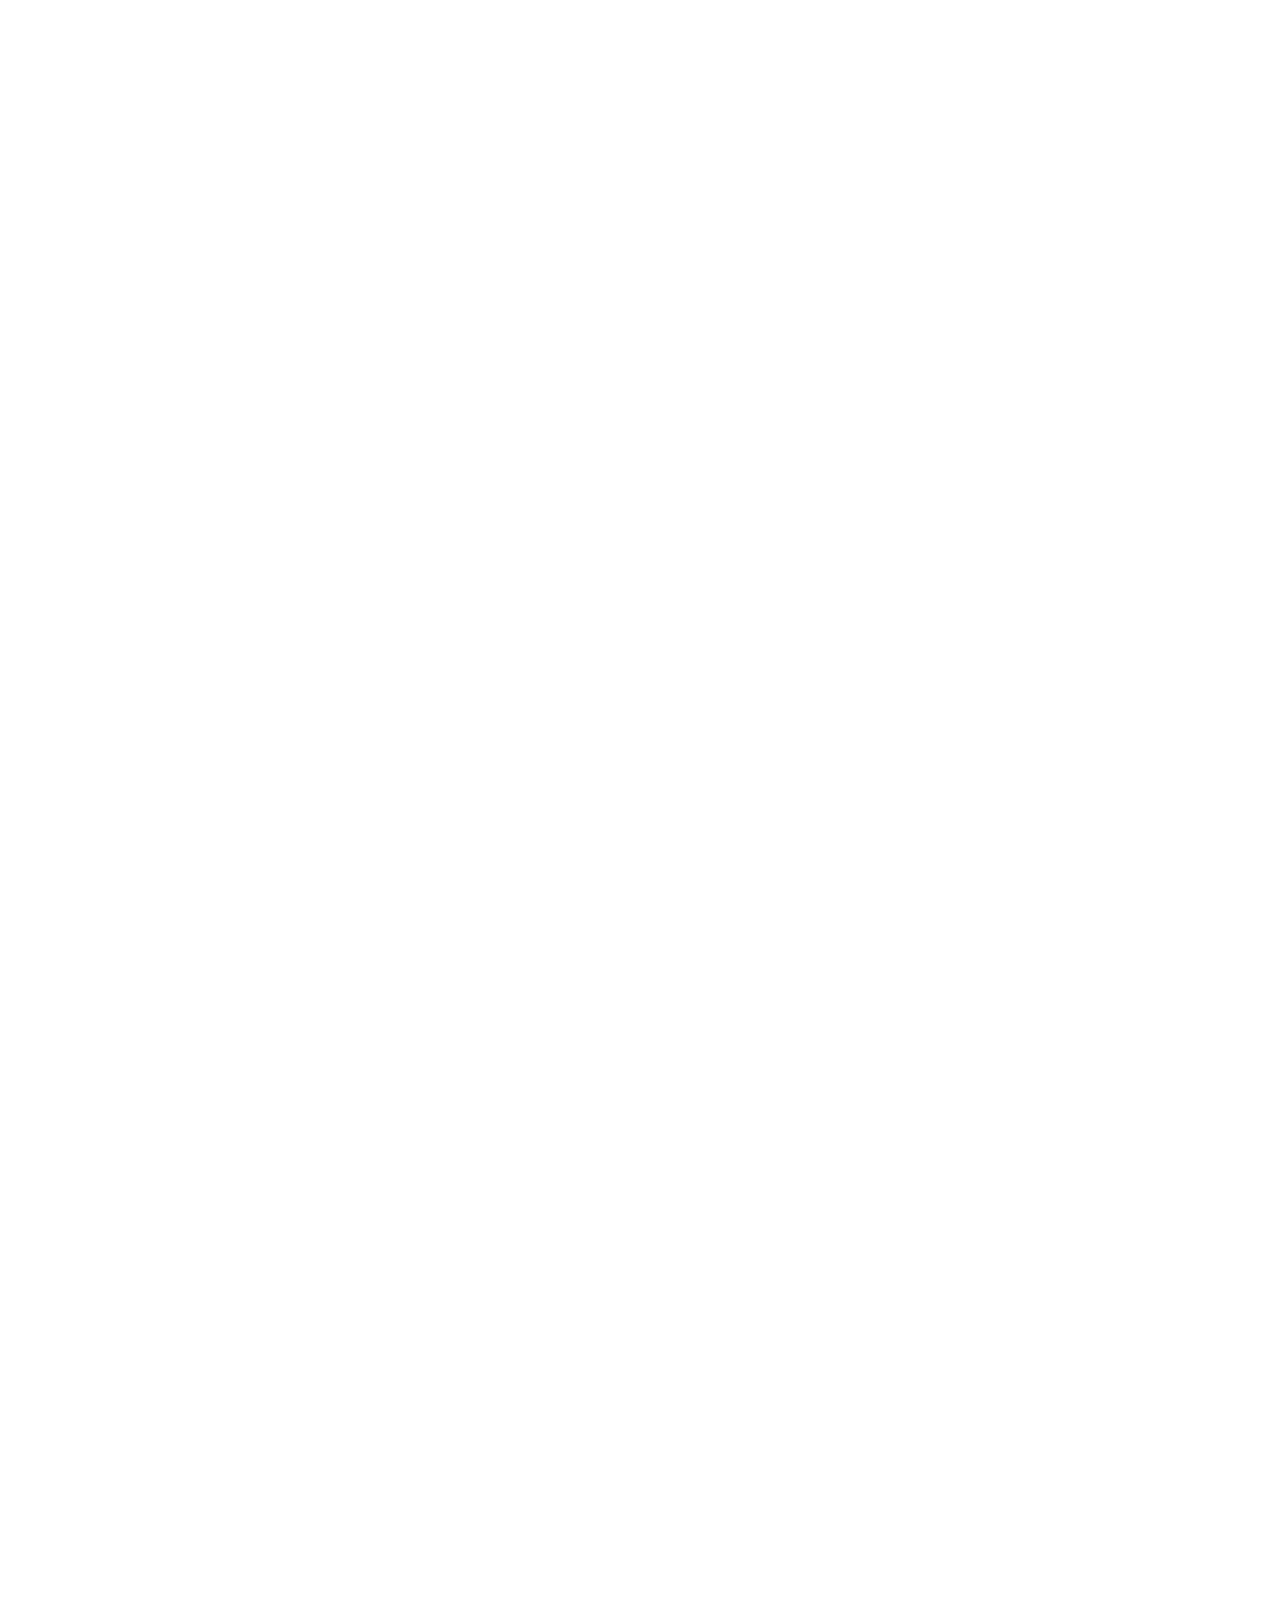
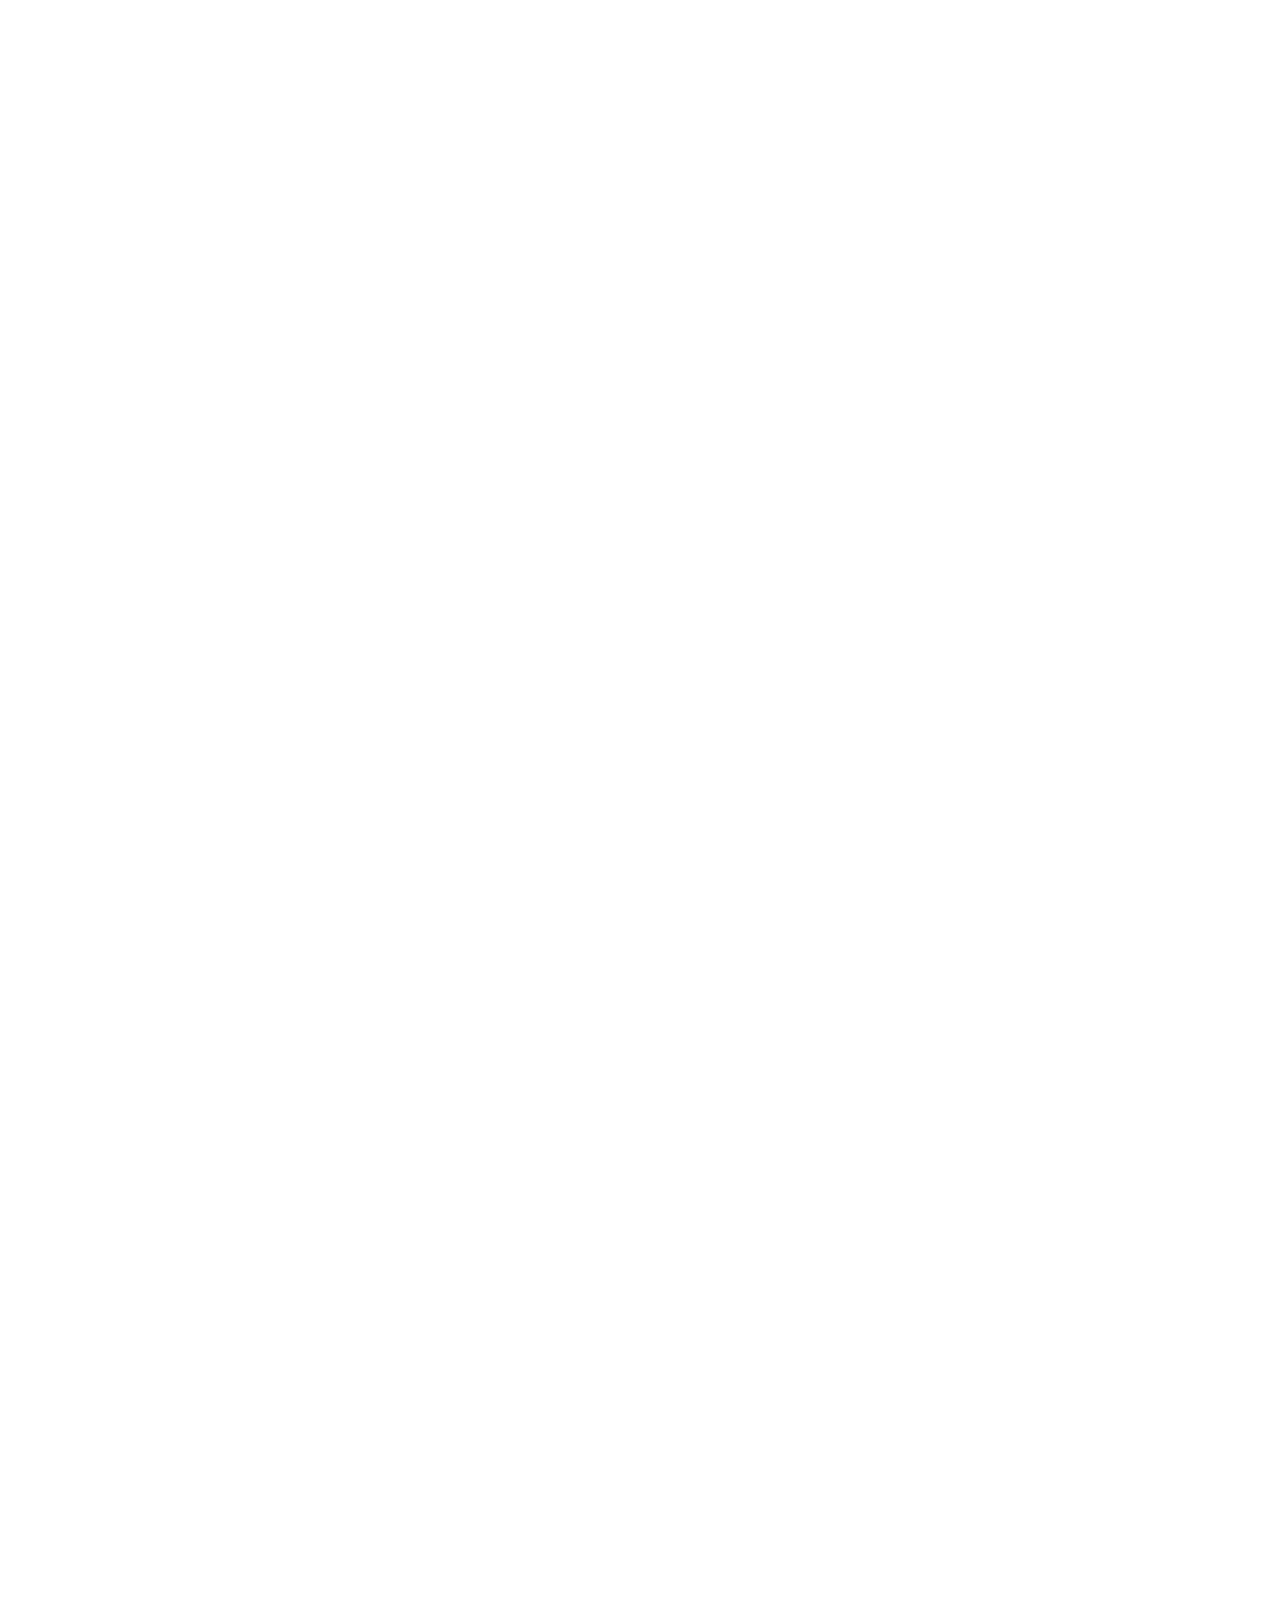
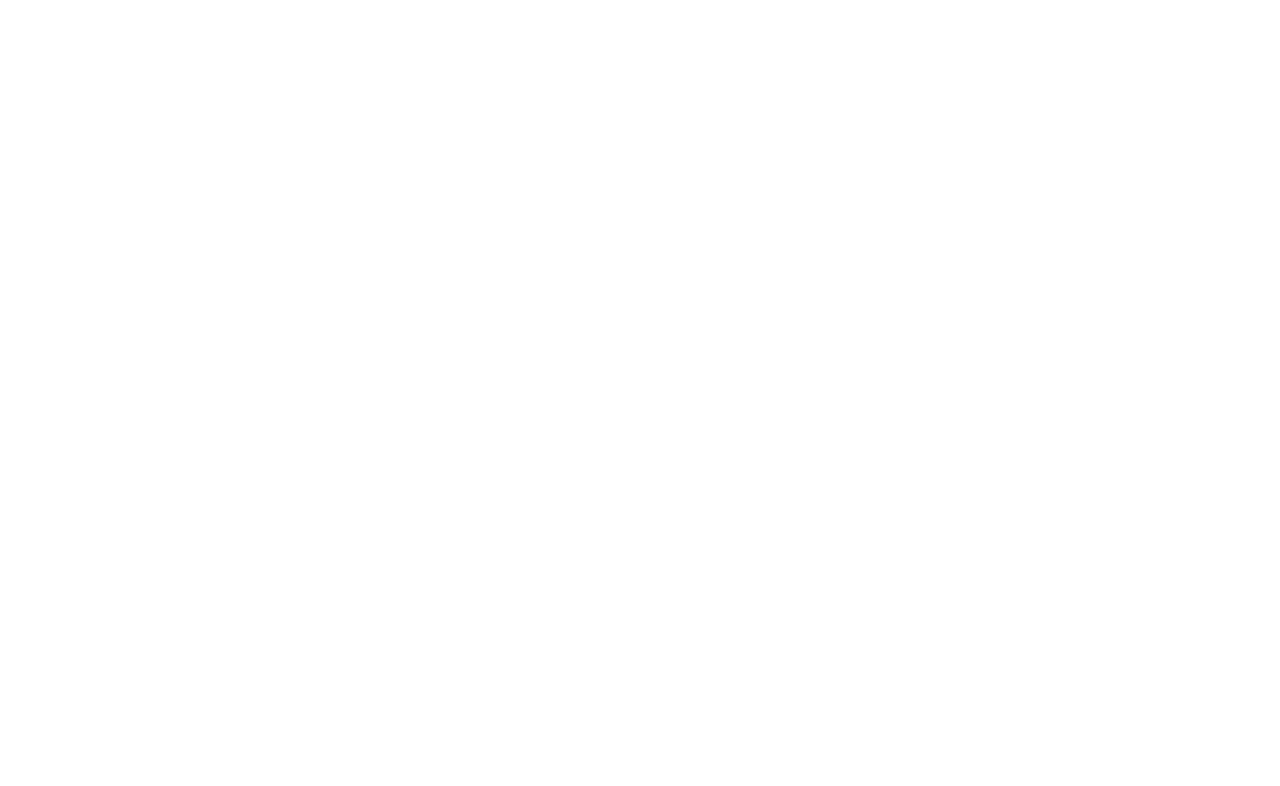
==== home.html @ c3084986 "docs(heroku): add build docs" ====
<!DOCTYPE html>
<html lang="en">
  <head>
    <meta charset="utf-8" />
    <title>Academia Corpo Mais</title>
    <link rel="icon" href="assets/logos/favicon.png" type="image/png" sizes="16x16" />
    <meta name="viewport" content="width=device-width, initial-scale=1" />
    <meta name="description" content="Destiny Multipurpose Landing Page Template" />
    <meta name="keywords" content="Destiny HTML Template, Destiny Landing Page, Landing Page Template" />
    <link href="assets/css/bootstrap.min.css" rel="stylesheet" type="text/css" media="all" />
    <link href="https://fonts.googleapis.com/css?family=Roboto:100,300,400,500" rel="stylesheet" />
    <link href="https://fonts.googleapis.com/css?family=Poppins:400,300,500,700,600" rel="stylesheet" type="text/css" />
    <link rel="stylesheet" href="assets/css/animate.css" />
    <!-- Resource style -->
    <link rel="stylesheet" href="assets/css/owl.carousel.css" />
    <link rel="stylesheet" href="assets/css/owl.theme.css" />
    <link rel="stylesheet" href="assets/css/magnific-popup.css" />
    <link rel="stylesheet" href="assets/css/animsition.min.css" />
    <link rel="stylesheet" href="assets/css/ionicons.min.css" />
    
    <!-- Resource style -->
    <link href="assets/css/style.css" rel="stylesheet" type="text/css" media="all" />
  </head>
  <body>
    <div
      class="wrapper animsition"
      data-animsition-in-class="fade-in"
      data-animsition-in-duration="1000"
      data-animsition-out-class="fade-out"
      data-animsition-out-duration="1000"
    >
      <div class="container">
        <nav class="navbar navbar-default navbar-fixed-top" role="navigation">
          <div class="container">
            <!-- Brand and toggle get grouped for better mobile display -->
            <div class="navbar-header page-scroll">
              <button
                type="button"
                class="navbar-toggle"
                data-toggle="collapse"
                data-target="#bs-example-navbar-collapse-1"
                aria-expanded="false"
              >
                <span class="sr-only">Toggle navigation</span>
                <span class="icon-bar"></span>
                <span class="icon-bar"></span>
                <span class="icon-bar"></span>
              </button>
              <a class="navbar-brand page-scroll" href="#main"
                ><img src="assets/logos/logo.png" height="35" width="35" alt="Mu"
              /></a>
            </div>
            <!-- Collect the nav links, forms, and other content for toggling -->
            <div class="collapse navbar-collapse navbar-right" id="bs-example-navbar-collapse-1">
              <ul class="nav navbar-nav">
                <li><a class="page-scroll" href="#main">Home</a></li>
                <li><a class="page-scroll" href="#services">Serviços</a></li>
                <li><a class="page-scroll" href="#plans">Planos</a></li>
                <li><a class="page-scroll" href="#time">Horários</a></li>
                <li><a class="page-scroll" href="#footer">Contato</a></li>
                <li>
                  <a href="https://www.instagram.com/academiacorpomais/">
                    <img src="assets/logos/logo-instagram.svg" style="width: 20px; height: 20px; cursor: pointer;" />
                  </a>
                </li>
              </ul>
            </div>
          </div>

        </nav>
        
      </div>

      <div class="main" id="main">
        <div class="hero-section app-hero">
          <div class="container">
            <div class="hero-content app-hero-content text-center">
              <div class="col-md-10 col-md-offset-1 nopadding">
                <h1 class="wow fadeInUp" data-wow-delay="0s">Lorem ipsum dolor sit</h1>
                <p class="wow fadeInUp" data-wow-delay="0.2s">
                  Lorem ipsum dolor sit amet, consectetur adipisicing elit. <br class="hidden-xs" />
                  Lorem ipsum dolor sit amet, consectetur adipisicing
                </p>
              </div>
              <div class="col-md-12">
                <div class="hero-image">
                  <img class="img-responsive" src="assets/images/logoAcad.jpg" alt="" />
                </div>
              </div>
            </div>
          </div>
        </div>

        <div class="services-section text-center" id="services">
          <!-- Services section (small) with icons -->
          <div class="container">
            <div class="col-md-8 col-md-offset-2 nopadding">
              <div class="services-content">
                <h1 class="wow fadeInUp" data-wow-delay="0s">
                  Lorem ipsum dolor sit amet consectetur adipisicing elit.
                </h1>
                <p class="wow fadeInUp" data-wow-delay="0.2s">
                  Lorem ipsum, dolor sit amet consectetur adipisicing elit. Sint corrupti in, sapiente eos est, voluptas
                  ea adipisci maiores minima, deserunt repudiandae aliquam doloribus inventore necessitatibus fugiat
                  reprehenderit alias libero magni.
                </p>
              </div>
            </div>
            <div class="col-md-12 text-center">
              <div class="services">
                <div class="col-sm-4 wow fadeInUp" data-wow-delay="0.2s">
                  <div class="services-icon">
                    <img src="assets/logos/icon1.png" height="60" width="60" alt="Service" />
                  </div>
                  <div class="services-description">
                    <h1>Musculação</h1>
                    <p>
                      Lorem ipsum dolor sit amet consectetur adipisicing elit. Odio reprehenderit dolor, sit totam
                      pariatur obcaecati?
                    </p>
                  </div>
                </div>
                <div class="col-sm-4 wow fadeInUp" data-wow-delay="0.2s">
                  <div class="services-icon">
                    <img src="assets/logos/icon1.png" height="60" width="60" alt="Service" />
                  </div>
                  <div class="services-description">
                    <h1>Dança</h1>
                    <p>
                      Lorem ipsum dolor sit amet consectetur adipisicing elit. Odio reprehenderit dolor, sit totam
                      pariatur obcaecati?
                    </p>
                  </div>
                </div>
                <div class="col-sm-4 wow fadeInUp" data-wow-delay="0.2s">
                  <div class="services-icon">
                    <img src="assets/logos/icon1.png" height="60" width="60" alt="Service" />
                  </div>
                  <div class="services-description">
                    <h1>Jump</h1>
                    <p>
                      Lorem ipsum dolor sit amet consectetur adipisicing elit. Odio reprehenderit dolor, sit totam
                      pariatur obcaecati?
                    </p>
                  </div>
                </div>
                <div class="col-sm-4 wow fadeInUp" data-wow-delay="0.2s">
                  <div class="services-icon">
                    <img src="assets/logos/icon1.png" height="60" width="60" alt="Service" />
                  </div>
                  <div class="services-description">
                    <h1>Spinning</h1>
                    <p>
                      Lorem ipsum dolor sit amet consectetur adipisicing elit. Odio reprehenderit dolor, sit totam
                      pariatur obcaecati?
                    </p>
                  </div>
                </div>
                <div class="col-sm-4 wow fadeInUp" data-wow-delay="0.3s">
                  <div class="services-icon">
                    <img class="icon-2" src="assets/logos/icon2.png" height="60" width="60" alt="Service" />
                  </div>
                  <div class="services-description">
                    <h1>GAP</h1>
                    <p>
                      Lorem ipsum dolor sit amet consectetur adipisicing elit. Odio reprehenderit dolor, sit totam
                      pariatur obcaecati?
                    </p>
                  </div>
                </div>
                <div class="col-sm-4 wow fadeInUp" data-wow-delay="0.4s">
                  <div class="services-icon">
                    <img class="icon-3" src="assets/logos/icon3.png" height="60" width="60" alt="Service" />
                  </div>
                  <div class="services-description">
                    <h1>Funcional</h1>
                    <p>
                      Lorem ipsum dolor sit amet consectetur adipisicing elit. Odio reprehenderit dolor, sit totam
                      pariatur obcaecati?
                    </p>
                  </div>
                </div>
              </div>
            </div>
          </div>
        </div>

        <div class="pricing-section no-color text-center" id="plans">
          <div class="container">
            <div class="col-md-12 col-sm-12 nopadding">
              <div class="pricing-intro">
                <h1 class="wow fadeInUp" data-wow-delay="0s">Planos para você.</h1>
                <p class="wow fadeInUp" data-wow-delay="0.2s">
                  <p>Lorem ipsum dolor sit amet consectetur adipisicing elit. Sapiente dolorum maxime tempore </p>
                </p>
              </div>
              <div class="col-sm-4 nopadding">
                <div class="table-left wow fadeInUp" data-wow-delay="0.4s">
                  <div class="icon">
                    <img src="assets/logos/cart2.png" alt="Icon" />
                  </div>
                  <div class="pricing-details">
                    <h2>Plano 1</h2>
                    <span>R$100,00</span>
                    <ul>
                      <li>Descrição do plano</li>
                      <li>Descrição do plano</li>
                      <li>Descrição do plano</li>
                      <li>Descrição do plano</li>
                    </ul>
                  </div>
                </div>
              </div>
              <div class="col-sm-4 nopadding">
                <div class="table-right wow fadeInUp" data-wow-delay="0.6s">
                  <div class="icon">
                    <img src="assets/logos/cart1.png" alt="Icon" />
                  </div>
                  <div class="pricing-details">
                    <h2>Plano 1</h2>
                    <span>R$100,00</span>
                    <ul>
                      <li>Descrição do plano</li>
                      <li>Descrição do plano</li>
                      <li>Descrição do plano</li>
                      <li>Descrição do plano</li>
                    </ul>
                  </div>
                </div>
              </div>
              <div class="col-sm-4 nopadding">
                <div class="table-right wow fadeInUp" data-wow-delay="0.6s">
                  <div class="icon">
                    <img src="assets/logos/cart1.png" alt="Icon" />
                  </div>
                  <div class="pricing-details">
                    <h2>Plano 1</h2>
                    <span>R$100,00</span>
                    <ul>
                      <li>Descrição do plano</li>
                      <li>Descrição do plano</li>
                      <li>Descrição do plano</li>
                      <li>Descrição do plano</li>
                    </ul>
                  </div>
                </div>
              </div>     
            </div>
          </div>
        </div>

        <div class="pricing-section no-color text-center" id="time">
          <div class="container">
            <div class="col-md-12 col-sm-12 nopadding">
              <div class="pricing-intro">
                <h1 class="wow fadeInUp" data-wow-delay="0s">Horário de funcionamento e aulas.</h1>
                <p class="wow fadeInUp" data-wow-delay="0.2s">
                  <p>Lorem ipsum dolor sit amet consectetur adipisicing elit. Sapiente dolorum maxime tempore </p>
                </p>
              </div>
              <div class="col-sm-4 nopadding">
                <div class="table-left wow fadeInUp" data-wow-delay="0.4s">
                  <div class="pricing-details">
                    <h2>Musculação</h2>
                    <h1>Segunda à sexta:</h1>
                    <p>Atendimento das: 6h às 22h</p><br>
                    <h1>Sábados:</h1>
                    <p>Atendimento das: 8h às 12h</p>
                  </div>
                </div>
              </div>
              <div class="col-sm-4 nopadding">
                <div class="table-left wow fadeInUp" data-wow-delay="0.4s">
                  <div class="pricing-details">
                    <h2>Dança</h2>
                    <h1>Segunda à sexta:</h1>
                    <p>Atendimento das: 6h às 22h</p><br>
                    <h1>Sábados:</h1>
                    <p>Atendimento das: 8h às 12h</p>
                  </div>
                </div>
              </div>
              <div class="col-sm-4 nopadding">
                <div class="table-left wow fadeInUp" data-wow-delay="0.4s">
                  <div class="pricing-details">
                    <h2>Jump</h2>
                    <h1>Segunda à sexta:</h1>
                    <p>Atendimento das: 6h às 22h</p><br>
                    <h1>Sábados:</h1>
                    <p>Atendimento das: 8h às 12h</p>
                  </div>
                </div>
              </div> 
              <div class="col-sm-4 nopadding">
                <div class="table-left wow fadeInUp" data-wow-delay="0.4s">
                  <div class="pricing-details">
                    <h2>Spinning</h2>
                    <h1>Segunda à sexta:</h1>
                    <p>Atendimento das: 6h às 22h</p><br>
                    <h1>Sábados:</h1>
                    <p>Atendimento das: 8h às 12h</p><br>
                  </div>
                </div>
              </div>
              <div class="col-sm-4 nopadding">
                <div class="table-left wow fadeInUp" data-wow-delay="0.4s">
                  <div class="pricing-details">
                    <h2>GAP</h2>
                    <h1>Segunda à sexta:</h1>
                    <p>Atendimento das: 6h às 22h</p><br>
                    <h1>Sábados:</h1>
                    <p>Atendimento das: 8h às 12h</p><br>
                  </div>
                </div>
              </div>    
              <div class="col-sm-4 nopadding">
                <div class="table-left wow fadeInUp" data-wow-delay="0.4s">
                  <div class="pricing-details">
                    <h2>Funcional</h2>
                    <h1>Segundas, quartas e sextas:</h1>
                    <p>06:00 à 07:00</p><br>
                    <h1>Terças e quintas:</h1>
                    <p>22:00 à 23:00</p><br>
                  </div>
                </div>
              </div>
            </div>
          </div>
        </div>

        <div class=" d-flex flex-row footer" id="footer">
          <div class="container col-md-12 col-sm-12">
            <div class="col-md-4 text-start" style="padding-left: 80px;" >
              <h1>Contatos:</h1>
              <br>
              <div class="d-flex flex-row">
                <img style="width: 20px; height: 20px;" src="./assets/logos/logo-whatsapp.svg"/>
                <span> (41) 99973-0114</span>
              </div>
              <br>
              <div class="d-flex flex-row">
                <img style="width: 20px; height: 20px;" src="./assets/logos/call-outline.svg"/>
                <span>(41) 3528-0114</span>
              </div>
              <br>
              <div class="d-flex flex-row">
                <img style="width: 20px; height: 20px;" src="./assets/logos/mail-outline.svg"/>
                <span>contato@academiacorpomais.com</span>
              </div>
              
            </div>
            <div class="col-md-4 text-center">
              <a href="#"></a>
              <img class="img-circle" src="assets/logos/logo.png" width="40" height="40" alt="" />

              <div class="footer-text">
                <p>Copyright © 2022 Academia Corpo Mais.</p>
              </div>
            </div>
            <div class="col-md-4 text-center">
              <h1>Endereço:</h1>
              <div class="footer-text">
                <p>Rua Mercúrio, 510, Sítio Cercado - Curitiba - Paraná</p>
              </div>
            </div>
          </div>
        </div>
        <a id="back-top" class="back-to-top page-scroll" href="#main">
          <i class="ion-ios-arrow-thin-up"></i>
        </a>

      </div>
    </div>

    <script type="text/javascript" src="assets/js/jquery-2.1.1.js"></script>
    <script type="text/javascript" src="assets/js/bootstrap.min.js"></script>
    <script type="text/javascript" src="assets/js/plugins.js"></script>
    <script type="text/javascript" src="assets/js/menu.js"></script>
    <script type="text/javascript" src="assets/js/custom.js"></script>
    <script type="text/javascript" src="assets/js/script.js"></script>
  </body>
</html>
---- assets/css/style.css ----
/*--------------
All Contents
--------------*/

/*-----------------
1. Reset.css
2. Helper Classes
3. Main and Hero Section Stylings
4. Services Styling
5. Features Split
6. Feature with BG
7. Feature Big
8. Testimonial Stling
9. Pricing Section
10. Call To Action Subscribe
11. Download Section
12. Back to top
------------------*/

/*----- 1. Reset.css -----*/

/* http://meyerweb.com/eric/tools/css/reset/
   v2.0 | 20110126
   License: none (public domain)
*/

html,
body,
div,
span,
applet,
object,
iframe,
h1,
h2,
h3,
h4,
h5,
h6,
p,
blockquote,
pre,
a,
abbr,
acronym,
address,
big,
cite,
code,
del,
dfn,
em,
img,
ins,
kbd,
q,
s,
samp,
small,
strike,
strong,
sub,
sup,
tt,
var,
b,
u,
i,
center,
dl,
dt,
dd,
ol,
ul,
li,
fieldset,
form,
label,
legend,
table,
caption,
tbody,
tfoot,
thead,
tr,
th,
td,
article,
aside,
canvas,
details,
embed,
figure,
figcaption,
footer,
header,
hgroup,
menu,
nav,
output,
ruby,
section,
summary,
time,
mark,
audio,
video {
  margin: 0;
  padding: 0;
  border: 0;
  font-size: 100%;
  font: inherit;
  vertical-align: baseline;
}
/* HTML5 display-role reset for older browsers */
article,
aside,
details,
figcaption,
figure,
footer,
header,
hgroup,
menu,
nav,
section {
  display: block;
}
body {
  line-height: 1;
}
ol,
ul {
  list-style: none;
}
blockquote,
q {
  quotes: none;
}
blockquote:before,
blockquote:after,
q:before,
q:after {
  content: "";
  content: none;
}
table {
  border-collapse: collapse;
  border-spacing: 0;
}

/* --- Common Styles ---*/

h1 {
  font-family: Poppins;
  font-size: 16px;
}

/*----- Helper Classes -----*/

html * {
  text-rendering: optimizeLegibility !important;
  -webkit-font-smoothing: antialiased;
  -moz-osx-font-smoothing: grayscale;
}

body {
  -webkit-font-smoothing: antialiased;
  -moz-osx-font-smoothing: grayscale;
}

*,
*:after,
*:before {
  -webkit-box-sizing: border-box;
  -moz-box-sizing: border-box;
  box-sizing: border-box;
}
/*
::-webkit-scrollbar {
	display: none;
}
*/

::-moz-selection {
  color: #1106cc;
  background: #ffffff;
}

::selection {
  color: #1106cc;
  background: #ffffff;
}

.nopadding {
  padding: 0;
}

.custom-padding {
  padding-left: 10px;
  padding-right: 10px;
}

.no-margin {
  margin-right: 0;
  margin-left: 0;
}

.sup-title {
  display: inline-block;
  font-size: 1em;
  padding: 4px;
  text-transform: uppercase;
  font-weight: bold;
  color: #ffffff;
  background: #000000;
  margin: 0 0 20px 0;
}

.spacer {
  width: 100%;
  height: 50px;
}

#loading {
  width: 100%;
  height: 100%;
  top: 0px;
  left: 0px;
  position: fixed;
  opacity: 1;
  background-color: #f2f2f2;
  z-index: 9999;
  text-align: center;
}

#loading-image {
  display: inline;
  top: 40%;
  position: relative;
  z-index: 9999;
}

.spacer {
  width: 100%;
  height: 50px;
}

.spacer-big {
  width: 100%;
  height: 100px;
}

.error-message {
  color: #ff3333;
  font-family: Roboto;
  margin-top: 5px;
}

.success-message {
  color: #33cc33;
  font-family: Roboto;
  margin-top: 5px;
}

.btn-fill {
  background: #ffffff;
  color: #5924ec;
  border: 2px solid #5924ec;
  -webkit-transition: 200ms;
  -moz-transition: 200ms;
  -o-transition: 200ms;
  transition: 200ms;
}

.btn-fill:hover,
.btn-fill:focus {
  color: #5924ec;
  background: transparent;
  border: 2px solid #5924ec;
}

/* ------ Navbar Styling Starts ----- */

.navbar {
  font-size: 14px;
  font-family: Poppins;
  font-weight: 500;
  text-transform: uppercase;
  padding-top: 25px;
  letter-spacing: 1px;
  height: 80px;
}

.navbar-default {
  transition: all 0.6s ease;
  border-color: transparent;
  background-color: transparent;
}

.navbar-default .navbar-toggle {
  border-radius: 0px;
  border-color: transparent;
}

.navbar-default .navbar-toggle:hover {
  background-color: transparent;
}

.navbar-default .navbar-toggle:focus {
  background-color: transparent;
}

.navbar-default .navbar-toggle .icon-bar {
  background-color: #111111;
}

.navbar-default .navbar-brand .navbar-toggle .collapsed {
  padding: 4px 6px;
  font-size: 16px;
  color: #111111;
}

.navbar-default .navbar-brand {
  padding: 0 0;
  -webkit-transition: 200ms;
  -moz-transition: 200ms;
  -o-transition: 200ms;
  transition: 200ms;
}

.navbar-default .navbar-brand:hover {
  transition: 1s;
}

.navbar-default .navbar-nav > li > a {
  color: #444444;
  -webkit-transition: all 0.5s;
  -moz-transition: all 0.5;
  transition: all 0.5s;
}

.navbar-default .navbar-nav > li > a:hover {
  color: #000000;
}

.navbar-default .navbar-nav > .active > a {
  background: transparent;
  color: #ffffff;
}

.navbar-default .navbar-nav > .active > a:hover {
  background: transparent;
  color: #ffffff;
}

.navbar-default .navbar-nav > .active > a:focus {
  background: transparent;
  color: #ffffff;
}

.navbar-default .navbar-collapse {
  border-color: transparent;
  background-color: transparent;
}

.navbar-default .navbar-nav .open .dropdown-toggle {
  color: #111111;
}

.navbar-default .nav-white > li > a {
  color: #ffffff;
}

.navbar-default .nav-white > li > a:hover {
  color: #999999;
}

/*---------- Media Queries ---------*/

@media only screen and (max-width: 767px) {
  .navbar {
    padding-top: 5px;
    height: 60px;
  }

  .navbar-default {
    border: 0px;
    background-color: transparent;
  }

  .navbar-default .navbar-collapse {
    text-align: center;
    border-color: transparent;
    background-color: #ffffff;
  }

  .navbar-default .navbar-collapse {
    border: 0;
    border-color: transparent;
  }

  .navbar-default .navbar-nav > li > a {
    color: #222222;
    margin-top: 10px;
  }

  .navbar-default .navbar-nav > li > a:hover {
    color: #222222;
  }
  .navbar-default .navbar-brand {
    color: #ffffff;
    padding: 8px 8px !important;
  }
  .navbar-default .navbar-toggle .icon-bar {
    background-color: #111111;
  }
}

@media only screen and (min-width: 240px) {
  .navbar.past-main {
    transition: all 0.6s ease;
    height: 50px;
    background-color: rgba(255, 255, 255, 0.99);
  }

  .navbar.effect-main:active {
    -webkit-transition: height 0.6s; /* For Safari 3.1 to 6.0 */
    transition: height 0.6s;
    height: 60px;
  }

  .navbar.past-main {
    font-size: 14px;
    padding-top: 5px;
    height: 60px;
    -webkit-box-shadow: 0 1px 5px 0 rgba(96, 96, 96, 0.3);
    -moz-box-shadow: 0 1px 5px 0 rgba(96, 96, 96, 0.3);
    box-shadow: 0 1px 5px 0 rgba(96, 96, 96, 0.3);
    -webkit-transition: height 0.6s; /* For Safari 3.1 to 6.0 */
    transition: height 0.6s;
  }

  .navbar-default.past-main .navbar-brand {
    padding: 8px 0;
  }

  .navbar-default.past-main .navbar-toggle .icon-bar {
    background-color: #111111;
  }

  .navbar-default.past-main .navbar-nav > li > a {
    color: #606060;
    -webkit-transition: color 0.5s;
    transition: color 0.5s;
  }

  .navbar-default.past-main .navbar-nav > li > a:hover {
    color: #111111;
  }

  .navbar-default.past-main .navbar-nav > .active > a {
    background: transparent;
    color: #5924ec;
  }

  .navbar-default.past-main .navbar-nav > .active > a:hover {
    background: transparent;
    color: #222222;
  }

  .navbar-default.past-main .navbar-nav > .active > a:focus {
    background: transparent;
    color: #222222;
  }
}

/* ------ Navbar Styling Ends ----- */

#main {
  height: 100%;
}

/* ----- Hero Section Styling Starts ----- */

.hero-section {
  background-image: linear-gradient(to right, rgba(0, 0, 0, 0.9), rgba(0, 0, 0, 0.1)), url("../images/hero3.jpg");
  background-position: 50% 50%;
  background-repeat: no-repeat;
  background-size: cover;
  height: 100%;
  width: 100%;
  background-position: 50% 60%;
}

.jarallax {
  position: relative;
  background-image: url("../images/hero.jpg");
  background-size: cover;
  background-repeat: no-repeat;
  background-position: 50% 50%;
}

.hero-content {
  width: 100%;
  padding: 200px 0 100px 0;
  overflow: hidden;
}

.hero-content h1 {
  font-family: Poppins;
  font-size: 34px;
  color: #111111;
  font-weight: 600;
  line-height: 1.3;
  letter-spacing: -1px;
  margin-bottom: 20px;
}

.hero-content p {
  font-family: Poppins;
  font-size: 14px;
  color: #111111;
  font-weight: 300;
  line-height: 1.3;
  letter-spacing: 1px;
  margin-bottom: 30px;
}

.btn-action {
  font-family: Roboto;
  background-color: #5924ec;
  border: 2px solid #5924ec;
  border-radius: 0;
  color: #ffffff;
  font-size: 12px;
  font-weight: 400;
  height: 38px;
  letter-spacing: 2px;
  line-height: 3;
  padding: 0 21px;
  text-transform: uppercase;
  outline: none;
  -webkit-transition: 200ms;
  -moz-transition: 200ms;
  -o-transition: 200ms;
  transition: 200ms;
}

.hero-content .btn-action:hover,
.hero-content .btn-action:focus,
.hero-content .btn-action:active,
.hero-content .btn-action:active:focus {
  background: transparent;
  outline: none;
  color: #5924ec;
  border-color: #5924ec;
}

.btn-action:hover,
.btn-action:focus,
.btn-action:active,
.btn-action:active:focus {
  background: transparent;
  outline: none;
  color: #5924ec;
  border-color: #5924ec;
}

.txt-white h1 {
  color: #ffffff;
}

.txt-white p {
  color: #ffffff;
}

.app-hero {
  background: #f3f3f3;
}

.app-hero-content {
  overflow: hidden;
  padding: 150px 0 0 0;
}

.app-hero-content h1 {
  color: #111111;
}

.app-hero-content p {
  color: #111111;
}

.app-hero-content img {
  margin-top: 50px;
}

.app-sub {
  background: linear-gradient(to bottom, rgba(255, 255, 255, 0.6), rgba(255, 255, 200, 0.1)),
    url(../images/feature_bg.jpg) no-repeat center center;
  background-size: cover;
}

.app-sub-inner {
  width: 100%;
  height: 100%;
  padding: 100px 0 100px 0;
  overflow: hidden;
}

.app-sub-content {
  padding: 100px 0 0 0;
}

.app-sub-content h1 {
  font-family: Poppins;
  font-size: 42px;
  font-weight: 700;
  color: #111111;
  line-height: 1.2;
  margin-bottom: 30px;
}

.app-sub-content p {
  font-family: Poppins;
  font-size: 16px;
  font-weight: 100;
  color: #111;
  line-height: 1.4;
  margin-bottom: 30px;
}

.app-sub-content .subscribe-form {
  text-align: left;
}

/* ----- Hero Section Styling Ends ----- */

/* ----- About Section Styling Starts ----- */

.services-section {
  background: #ffffff;
}

.services-content {
  padding-top: 100px;
  padding-bottom: 75px;
}

.services-content h1 {
  font-family: Poppins;
  font-size: 24px;
  color: #111111;
  font-weight: 600;
  letter-spacing: 0;
  line-height: 1.4;
  margin-bottom: 10px;
}

.services-content p {
  font-family: Poppins;
  font-size: 14px;
  color: #444444;
  font-weight: 400;
  letter-spacing: 1px;
  line-height: 1.4;
  margin-top: 0px;
}

.services {
  overflow: hidden;
  padding-top: 50px;
  padding-bottom: 50px;
}

.services .services-icon {
  position: relative;
  width: 80px;
  height: 80px;
  border-radius: 50%;
  border: 2px solid;
  border-color: transparent;
  background: #f6f6f6;
  margin: 0 auto;
  -webkit-transition: 0.5s;
  -moz-transition: 0.5s;
  -o-transition: 0.5s;
  transition: 0.5s;
}

.services .services-icon img {
  position: absolute;
  top: 10%;
  left: 11%;
  font-size: 42px;
}

.services .services-description {
  margin-bottom: 50px;
}

.services .services-description h1 {
  font-family: Poppins;
  font-size: 18px;
  color: #111111;
  font-weight: 600;
  letter-spacing: 0;
  line-height: 1.4;
  margin-top: 20px;
  margin-bottom: 20px;
}

.services .services-description p {
  font-family: Poppins;
  font-size: 13px;
  color: #444444;
  font-weight: 300;
  letter-spacing: 1px;
  line-height: 1.5;
  margin-top: 0;
}

.services .col-sm-4:hover .services-icon {
  border-color: #5924ec;
}

/* ----- Service Section Styling Ends ----- */

/* -----------------------------------------------
----------- Flex Features Styling Starts ---------
-------------------------------------------------*/

.flex-features {
  background: #f3f3f3;
  padding-top: 0;
  padding-bottom: 50px;
}

.flex-split {
  padding-top: 50px;
  padding-bottom: 0;
  background: #f3f3f3;
  display: -webkit-flex;
  display: flex;
  -webkit-flex-direction: column;
  flex-direction: column;
}

.flex-split .f-left {
  flex: 1 0 50%;
  background: #f3f3f3;
  padding: 10px;
}

.flex-split .f-left img {
  margin-top: 30px;
  margin: 0 auto;
}

.flex-split .f-right {
  flex: 1 0 50%;
  background: #f3f3f3;
}

.flex-split .f-right {
  padding: 30px 20px 20px 20px;
}

.flex-split .f-right h2 {
  font-family: Poppins;
  font-size: 28px;
  color: #111111;
  font-weight: 600;
  line-height: 1.2;
}

.flex-split .f-right p {
  font-family: Poppins;
  font-size: 14px;
  color: #111111;
  line-height: 1.4;
  margin: 20px 0 20px 0;
}

.flex-split .f-right ul {
  margin-bottom: 20px;
}

.flex-split .f-right ul i {
  margin-right: 10px;
}

.flex-split .f-right li {
  font-family: Poppins;
  font-size: 14px;
  color: #111111;
  line-height: 2;
}

/* -----------------------------------------------
----------- Flex Features Styling Ends -----------
-------------------------------------------------*/

/* ----- Features Section Styling Starts ----- */

.features-section {
  width: 100%;
  height: 100%;
  display: -webkit-flex;
  display: flex;
  -webkit-flex-direction: column;
  flex-direction: column;
}

.features-section .f-left {
  flex: 1 0 50%;
  background: #f3f3f3;
}

.features-section .f-right {
  flex: 1 0 50%;
  background: url(../images/iphone_hand_1.jpg);
  background-position: 50% 50%;
  background-size: cover;
}

.features-section .f-right img {
  margin-top: 0;
}

.features-section .f-left {
  padding: 30px;
}

.features-section .f-left h2 {
  font-family: Poppins;
  font-size: 28px;
  color: #111111;
  font-weight: 600;
  line-height: 1.3;
  margin-top: 40px;
}

.features-section .f-left p {
  font-family: Poppins;
  font-size: 14px;
  color: #111111;
  font-weight: 300;
  line-height: 1.3;
  letter-spacing: 1px;
  margin-top: 20px;
  margin-bottom: 30px;
}

.features-section .btn-action {
  margin-bottom: 20px;
}

/*----- Features Section Styling Ends ----- */

/* ----- Features Section 2 Styling ----- */

.features-section-2 {
  padding-top: 30px;
  padding-bottom: 30px;
  background: linear-gradient(to right, rgba(255, 255, 255, 0.99), rgba(255, 255, 255, 0)),
    url(../images/feature_bg.jpg) no-repeat center center;
  background-size: cover;
}

.features-section-2 .features-content {
  padding: 0;
}

.features-section-2 .features-content h2 {
  font-family: Poppins;
  font-size: 21px;
  color: #111111;
  font-weight: 600;
  line-height: 1.3;
  letter-spacing: 0;
  margin-top: 20px;
}

.features-section-2 .features-content h4 {
  font-family: Poppins;
  font-size: 18px;
  color: #111111;
  font-weight: 300;
  line-height: 1.3;
  letter-spacing: 1px;
  margin-top: 10px;
  margin-bottom: 50px;
}

.features-section-2 .features-content p {
  font-family: Roboto;
  font-size: 14px;
  color: #111111;
  font-weight: 300;
  line-height: 1.3;
  letter-spacing: 1px;
  margin-top: 10px;
  margin-bottom: 20px;
}

/* ----- Features Section 2 Styling ----- */

/* ----- Features Section Styling Ends ----- */

/* ----- Counter Section Styling Starts -----*/

.counter-section {
  width: 100%;
  padding-top: 100px;
  padding-bottom: 50px;
  background: #ffffff;
}

.counter-section h3 {
  font-family: Poppins;
  font-size: 28px;
  font-weight: 400;
  color: #303030;
}

.counter-icon {
  padding: 15px;
}

.counter-icon i {
  font-size: 42px;
  color: #5924ec;
}

.counter-text {
  margin-top: 10px;
  margin-bottom: 20px;
}

.counter-text h4 {
  font-family: Poppins;
  font-size: 16px;
  font-weight: 400;
  padding: 0.5em;
  color: #111111;
}

/* -------- Counter Section Styling Ends --------- */

/*------ Feature Big Section Styling Starts ------ */

.feature_huge {
  padding-top: 100px;
  padding-bottom: 100px;
  background: #f3f3f3;
}

.feature_huge img {
  margin: 0 auto;
  margin-bottom: 50px;
}

.feature_huge .feature_list {
  margin: 0 auto;
  margin-top: 30px;
}

.feature_huge .feature_list img {
  width: 60px;
  height: 60px;
  margin-bottom: 10px;
}

.feature_huge .feature_list h1 {
  font-family: Poppins;
  font-size: 18px;
  font-weight: 600;
  padding: 0.5em;
  color: #111111;
}

.feature_huge .feature_list p {
  font-family: Poppins;
  font-size: 12px;
  font-weight: 400;
  padding: 0.5em;
  color: #606060;
  letter-spacing: 1px;
  line-height: 1.3;
  margin-bottom: 20px;
}

/*------ Feature Big Section Styling Ends ------ */

/* -------- Testimonials Section Starts --------- */

.testimonial-section {
  background: #ffffff;
  padding-top: 50px;
}

.testimonial-section h1 {
  font-family: Poppins;
  font-size: 34px;
  font-weight: 500;
  color: #111111;
  margin-top: 3em;
}

.testimonial-section .sub {
  font-family: Roboto;
  font-size: 16px;
  font-weight: 300;
  color: #111111;
  line-height: 1.5;
  margin-top: 30px;
  letter-spacing: 1px;
}

.testimonials {
  margin-top: 4em;
  width: 100%;
  margin-bottom: 4em;
}

.testimonials-2 {
  margin-bottom: 5em;
}

.testimonial-single img {
  width: 80px;
  height: 80px;
}

.testimonial-text h3 {
  font-family: Roboto;
  font-size: 16px;
  font-weight: 300;
  letter-spacing: 0;
  line-height: 1.5;
  color: #000000;
}

.testimonial-text .ion {
  display: inline-block;
  margin-top: 20px;
  font-size: 14px;
  color: #ff8000;
}

.testimonial-text p {
  font-family: Poppins;
  font-size: 14px;
  font-weight: 300;
  padding: 20px 10px 20px 10px;
  letter-spacing: 1px;
  line-height: 1.5;
  color: #111111;
}

/* -------- Testimonials Section -------- */

/* ------ Download Section Styling------------ */

.download {
  width: 100%;
  height: 100%;
  background: #f3f3f3;
}

.app-img {
  display: inline-block;
  margin-top: 5em;
}

.app-info {
}

.app-info h3 {
  font-family: Poppins;
  font-size: 34px;
  font-weight: 500;
  color: #404040;
  margin-top: 20px;
}

.app-info h4 {
  font-family: Roboto;
  font-size: 18px;
  font-weight: 300;
  color: #3c4b5d;
  margin-top: 20px;
}

.app-info ul {
  margin-top: 20px;
}

.app-info span {
  font-family: Poppins;
  font-size: 12px;
  font-weight: 400;
  color: #222222;
}

.app-info .ion {
  font-size: 1em;
  color: #ff8000;
}

.download-buttons {
  margin-top: 3em;
  margin-bottom: 5em;
}

.download-buttons img {
  height: 50px;
  width: 160px;
}

/*------ Download Section Styling Ends ------ */

/* ----- Pricing Section Styling Starts ----- */

.pricing-section {
  width: 100%;
  height: 100%;
  padding-top: 100px;
  padding-bottom: 100px;
  background: #f3f3f3;
}

.pricing-intro {
  padding-bottom: 30px;
}

.pricing-intro h1 {
  font-family: Poppins;
  font-size: 28px;
  color: #111111;
  font-weight: 600;
  line-height: 1.4;
}

.pricing-intro p {
  font-family: Roboto;
  font-size: 15px;
  color: #303030;
  font-weight: 300;
  line-height: 1.4;
  letter-spacing: 1px;
  margin-top: 10px;
  margin-bottom: 50px;
}

.pricing-section .table-left,
.pricing-section .table-right {
  padding: 20px 20px 50px 20px;
  margin: 0 auto;
  margin-bottom: 30px;
  box-shadow: 0 5px 10px rgba(0, 0, 0, 0.1);
  border: 1px solid #efefef;
  max-width: 400px;
}

.table-left .icon,
.table-right .icon {
  padding: 50px 50px 40px 50px;
}

.table-left .icon img,
.table-right .icon img {
  width: 60px;
  height: 60px;
  margin: 0 auto;
}

.table-left .pricing-details span,
.table-right .pricing-details span {
  display: inline-block;
  font-family: Poppins;
  font-size: 34px;
  font-weight: 600;
  color: #808080;
  margin-bottom: 20px;
}

.table-left .pricing-details h2,
.table-right .pricing-details h2 {
  font-family: Poppins;
  font-size: 18px;
  font-weight: 600;
  color: #505050;
  margin-bottom: 20px;
}

.table-left .pricing-details p,
.table-right .pricing-details p {
  font-family: Poppins;
  font-size: 14px;
  font-weight: 300;
  color: #505050;
  letter-spacing: 1px;
  line-height: 1.4;
}

.table-left .pricing-details ul,
.table-right .pricing-details ul {
  margin-top: 30px;
  margin-bottom: 50px;
}

.table-left .pricing-details li,
.table-right .pricing-details li {
  font-family: Poppins;
  font-size: 14px;
  font-weight: 400;
  color: #505050;
  line-height: 1.4;
  margin-bottom: 10px;
}

.pricing-section .table-left:hover,
.pricing-section .table-right:hover {
  box-shadow: 0 10px 20px rgba(0, 0, 0, 0.1);
}

/* ----- Pricing Section Styling Ends ----- */

/* ----- CTA Section Styling Starts ----- */

.cta-sub {
  padding-top: 100px;
  padding-bottom: 100px;
  background: #f3f3f3;
}

.cta-sub h1 {
  font-family: Poppins;
  font-size: 28px;
  color: #111111;
  font-weight: 600;
  line-height: 1.3;
  margin-top: 10px;
  margin-bottom: 0;
}

.cta-sub p {
  font-family: Roboto;
  font-size: 16px;
  color: #303030;
  font-weight: 300;
  line-height: 1.5;
  margin-top: 20px;
  margin-bottom: 40px;
}

.subscribe-form {
  text-align: center;
}

.subscribe-form .mail {
  background-color: #f9f9f9;
  border: none;
  border-radius: 5px 0 0 5px;
  outline: none;
  height: 40px;
  padding: 0 150px 0 20px;
  box-shadow: none;
  -webkit-box-sizing: content-box;
  -moz-box-sizing: content-box;
  box-sizing: content-box;
  transition: all 0.3s;
}

.subscribe-form input {
  color: #222222;
  font-family: Poppins;
  padding: 0;
  font-size: 0.9em;
}

.subscribe-form .submit-button {
  font-size: 0.9em;
  height: 40px;
  border: 2px solid;
  border-radius: 0 5px 5px 0;
  margin: 0;
  padding: 0 25px 0 25px;
  border-color: #5924ec;
  background-color: #5924ec;
  color: #ffffff;
  box-shadow: 0 0 1px transparent;
  outline: none;
}

.subscribe-form .submit-button:hover {
  box-shadow: 0 0 10px #ffffff;
  -webkit-transition: 500ms;
  transition: 500ms;
}

/* ----- CTA Section Styling Ends ----- */

/* ----- Client Sectiion Styling ----- */

.client-section {
  background-color: #f3f3f3;
}

.clients ul li {
  display: inline;
}

.clients .single img {
  -webkit-filter: grayscale(100%);
  filter: grayscale(100%);
}

/* ------- Footer Section Styling Starts ------- */

.footer {
  background-color: #f3f3f3;
  width: 100%;
  height: 100%;
  overflow: hidden;
  padding-top: 50px;
  padding-bottom: 50px;
}

.footer img {
  vertical-align: text-top;
}

.footer-menu ul {
  list-style-type: none;
}

.footer-menu li {
  display: inline;
  line-height: 2;
  font-family: Roboto;
  font-size: 14px;
  padding-right: 15px;
  text-transform: uppercase;
}

.footer-menu li a {
  color: #707570;
  text-decoration: none;
}

.footer-text p {
  font-family: Roboto;
  font-size: 14px;
  color: #707570;
  font-weight: 300;
  line-height: 2;
  letter-spacing: 1px;
  margin-top: 10px;
}

/* ------- Footer Section Styling Starts ------- */

.no-color {
  background: #ffffff;
}

/*---------------------------------------------------
----------- Contact Page Styling Starts -------------
---------------------------------------------------*/

.contact-section {
  width: 100%;
  height: 100%;
  padding: 150px 0 50px 0;
  background: #fff;
}

.contact-section h1 {
  font-family: Poppins;
  font-size: 28px;
  font-weight: 600;
  color: #111111;
  line-height: 1.3;
  margin-bottom: 20px;
}

.contact-section p {
  font-family: Roboto;
  font-size: 14px;
  font-weight: 300;
  color: #111111;
  line-height: 1.4;
}

/* ------------ Contact Form Styling --------*/

.contact-form {
  padding-top: 50px;
}

label {
  display: block;
  font-family: Poppins;
  font-size: 14px;
  font-weight: 500;
  color: #333333;
  text-align: left;
}

.form-control {
  border: 0px;
  border-radius: 0px;
  margin-top: 10px;
  background: transparent;
  margin-bottom: 40px;
  border-bottom: 1px solid #999999;
  -webkit-box-shadow: inset 0 0px 0px rgba(0, 0, 0, 0);
  box-shadow: inset 0 0px 0px rgba(0, 0, 0, 0);
  -webkit-transition: 0.5s;
  -moz-transition: 0.5s;
  transition: 0.5s;
}

.form-control:focus {
  border-color: #5924ec;
  -webkit-box-shadow: none;
  -moz-box-shadow: none;
  box-shadow: none;
}

.form-control::-webkit-input-placeholder {
  font-family: Roboto;
  font-size: 13px;
  color: #999999;
}
.form-control:-moz-placeholder {
  font-family: Roboto;
  font-size: 13px;
  color: #999999;
}
.form-control::-moz-placeholder {
  font-family: Roboto;
  font-size: 13px;
  color: #999999;
}
.form-control:-ms-input-placeholder {
  font-family: Quicksand;
  font-size: 13px;
  color: #999999;
}

.text-muted {
  font-family: Roboto;
  font-size: 13px;
  color: #222;
}

.text-muted strong {
  color: #ff3333;
}

.btn-send {
  font-family: Poppins;
  font-weight: 500;
  text-transform: uppercase;
  letter-spacing: 0.1em;
  margin-bottom: 20px;
  border-radius: 0px;
  color: #ffffff;
  background: #5924ec;
  border-color: #5924ec;
  -webkit-transition: 0.5s;
  -moz-transition: 0.5s;
  transition: 0.5s;
}

.btn-send:hover,
.btn-send:focus {
  color: #ffffff;
  background: #000000;
  border-color: #111111;
  outline: none !important;
}

/* -------- Contact Section Styling Ends ---- */

/* -------------------------------------------------------
----------- Bact-to-Top Styling Starts Here --------------
---------------------------------------------------------*/

.back-to-top {
  background: rgba(89, 36, 236, 0.5);
  margin: 0;
  position: fixed;
  bottom: 30px;
  right: 30px;
  width: 35px;
  height: 35px;
  border-radius: 50%;
  z-index: 90;
  display: none;
  text-decoration: none;
  color: #0e1729;
}

.back-to-top i {
  position: relative;
  left: 13px;
  top: 8px;
  font-size: 24px;
  color: #ffffff;
  -webkit-transition: 200ms;
  -moz-transition: 200ms;
  -o-transition: 200ms;
  transition: 200ms;
}

.back-to-top:hover {
  background: rgba(89, 36, 236, 0.9);
  color: #ffffff;
}

.back-to-top:hover i {
  top: 6px;
}

.back-to-top:focus {
  color: #ffffff;
}

/*---------------------------------------------------
----------- Contact Page Styling Ends -------------
---------------------------------------------------*/

/*----------------------------------------------------
------------- All ------------------------------------
--------------------- Media --------------------------
------------------------------- Queries --------------
-----------------------------------------------------*/

@media only screen and (min-width: 767px) {
  #left,
  #right {
    width: 25px;
  }
  #top {
    height: 25px;
  }
  #bottom {
    height: 25px;
  }

  .custom-padding {
    padding-left: 80px;
    padding-right: 80px;
  }

  .hero-content {
    width: 100%;
    padding: 260px 0 120px 0;
  }

  .hero-content h1 {
    font-size: 64px;
    font-weight: 600;
    line-height: 1.2;
    margin-top: 0;
    letter-spacing: -2px;
    margin-bottom: 25px;
  }

  .hero-content p {
    font-size: 14px;
  }

  .btn-action {
    border: 2px solid #5924ec;
    font-weight: 500;
    height: 42px;
    padding: 0 24px;
  }

  .btn-fill {
    border: 2px solid #5924ec;
    height: 38px;
  }

  .app-hero-content {
    padding: 150px 0 0 0;
  }

  .app-hero-content h1 {
    font-size: 42px;
    font-weight: 600;
    line-height: 1.2;
    letter-spacing: -1px;
    margin-top: 25px;
  }

  .app-hero-content p {
    font-size: 16px;
  }

  .app-sub-inner {
    padding: 180px 0 100px 0;
  }

  .app-sub-content h1 {
    font-size: 64px;
    font-weight: 700;
    margin-bottom: 30px;
  }

  .app-sub-content p {
    font-size: 16px;
    line-height: 1.4;
    margin-bottom: 30px;
  }

  .cta-small .cta-content span {
    position: absolute;
    left: -30px;
  }

  .cta-small .cta-content h2 {
    font-size: 14px;
  }

  .services-content h1 {
    font-size: 28px;
    line-height: 1.4;
  }

  .services-content p {
    font-size: 14px;
  }

  .services .services-description {
    margin-bottom: 75px;
  }

  .flex-features {
    padding-top: 50px;
    padding-bottom: 50px;
  }

  .flex-split {
    padding-top: 50px;
    padding-bottom: 50px;
  }

  .flex-split .f-right {
    padding: 50px 20px 20px 20px;
  }

  .features-section {
    -webkit-flex-direction: row;
    flex-direction: row;
  }

  .features-section .f-left h2 {
    font-size: 34px;
  }

  .features-section .f-left {
    padding: 60px;
  }

  .features-section .f-right {
    flex: 1 0 50%;
  }

  .features-section-2 {
    padding-top: 50px;
    padding-bottom: 50px;
  }

  .features-section-2 .features-content {
    padding: 50px;
  }

  .features-section-2 .features-content h2 {
    font-size: 34px;
    margin-top: 20px;
  }

  .features-section-2 .features-content h4 {
    font-size: 21px;
  }

  .features-section-2 .features-content p {
    font-size: 15px;
  }

  .counter-up {
    margin-bottom: 2em;
  }

  .counter-text {
    margin-bottom: 0;
  }

  .counter-section h3 {
    font-size: 34px;
  }

  .counter-text h4 {
    font-size: 18px;
  }

  .feature_huge .feature_list img {
    width: 65px;
    height: 65px;
  }

  .feature_huge .feature_list h1 {
    font-family: Poppins;
    font-size: 18px;
    font-weight: 600;
    padding: 0.5em;
    color: #232323;
  }

  .feature_huge .feature_list p {
    font-size: 14px;
  }

  .testimonial-section h1 {
    font-size: 2em;
  }

  .pricing-section .table-left,
  .pricing-section .table-right {
    margin: 0 auto;
  }

  .contact-section {
    padding: 200px 0 100px 0;
  }

  .contact-section h1 {
    font-size: 42px;
  }

  .contact-section p {
    font-size: 16px;
  }

  .contact-form {
    padding-top: 100px;
  }
}

@media screen and (min-width: 400px) and (max-width: 600px) {
  .subscribe-form .mail {
    padding: 0 30px 0 20px;
    border-radius: 5px 0 0 5px;
  }

  .subscribe-form .submit-button {
    padding: 0 5px 0 5px;
    border-radius: 0 5px 5px 0;
  }
}

@media screen and (max-width: 399px) {
  .subscribe-form .mail {
    text-align: center;
    padding: 0 0 0 0;
    border-radius: 5px 0 0 5px;
  }

  .subscribe-form .submit-button {
    padding: 0 5px 0 5px;
    border-radius: 0 5px 5px 0;
    margin-top: 15px;
  }

  .app-info {
    margin-bottom: 0em;
  }
  .download-buttons img {
    height: 40px;
    width: 120px;
  }
  .back-to-top {
    right: 10px;
  }
}

@media only screen and (min-width: 992px) {
  .pricing-section .table-left {
    padding: 50px;
  }

  .pricing-section .table-right {
    padding: 50px;
  }
}

@media only screen and (min-width: 767px) and (max-width: 992px) {
  .app-sub-content h1 {
    font-size: 34px;
    margin-bottom: 30px;
  }

  .app-sub-content p {
    font-size: 16px;
    line-height: 1.4;
    margin-bottom: 30px;
  }

  .pricing-section .table-left {
    margin-right: 10px;
  }
  .pricing-section .table-right {
    margin-left: 10px;
  }
}

/* ------ Features Split Section Media Queries ----- */

@media only screen and (min-width: 769px) {
  .flex-split {
    display: -webkit-flex;
    display: flex;
    -webkit-flex-direction: row;
    flex-direction: row;
  }
  .flex-split .f-right h2 {
    font-family: Poppins;
    font-size: 34px;
  }
}

@media only screen and (min-width: 769px) and (max-width: 1024px) {
  .flex-split .f-left img {
    margin-top: 30px;
  }
  .flex-split .f-right {
    padding: 10px 20px 20px 20px;
  }
}

@media only screen and (min-width: 1024px) and (max-width: 1180px) {
  .flex-split .f-left img {
    margin-top: 50px;
  }
}

@media only screen and (min-width: 1024px) {
  .flex-split .f-left {
    padding: 30px 10px 10px 10px;
  }

  .flex-split .f-right {
    padding: 40px 50px 50px 50px;
  }
}

/* ------ Features Split Section Media Queries Ends  ----- */

@media only screen and (max-width: 766px) {
  .features-section .f-right {
    flex: 1 0 50%;
    height: 360px;
  }
}

@media only screen and (max-width: 1142px) {
  .features-section-2 .features-content {
    padding: 0;
  }

  .features-section-2 .features-content {
    padding: 10px;
  }

  .features-section-2 .features-content h2 {
    margin-top: 10px;
  }
}
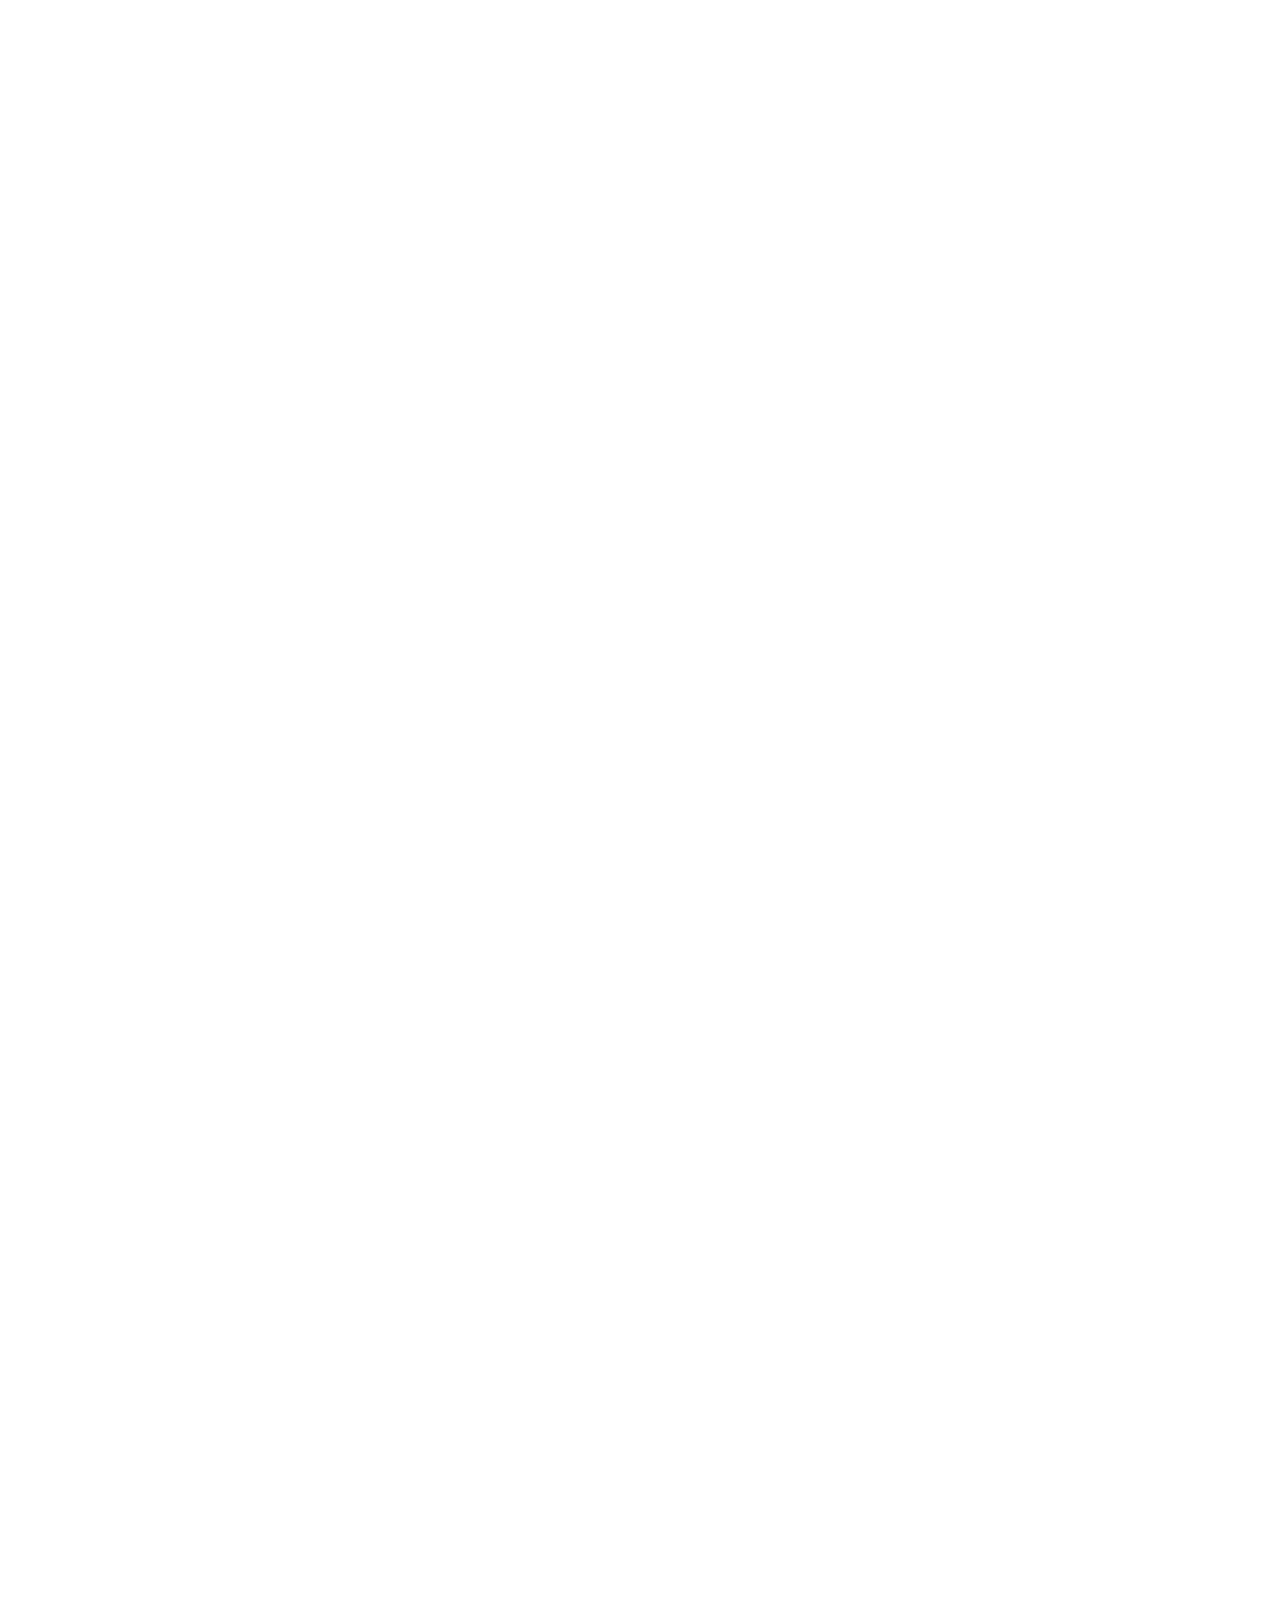
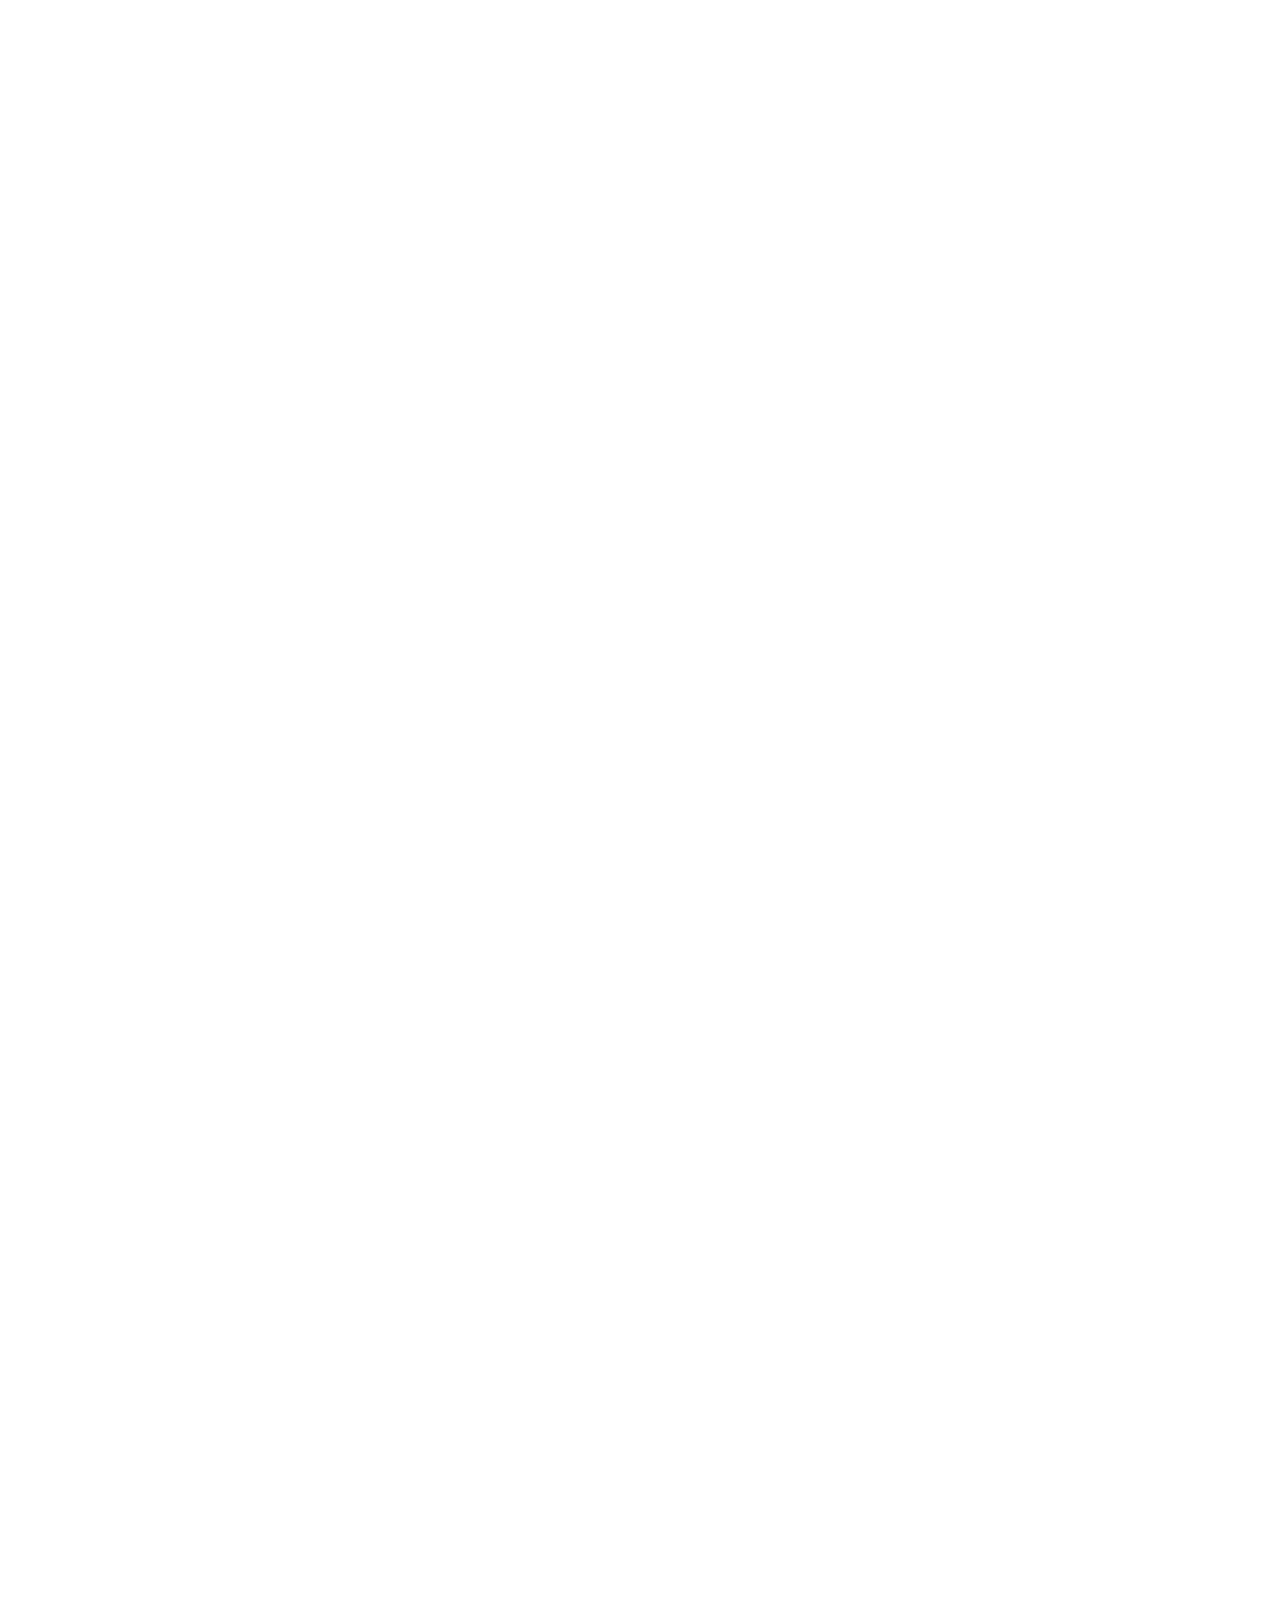
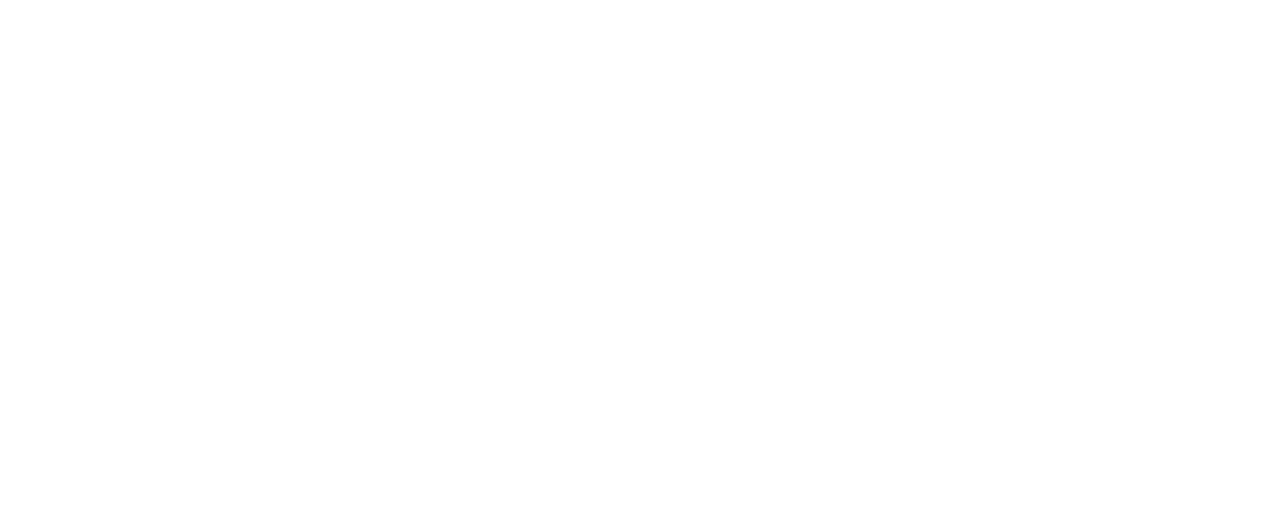
==== commit e9945f20: "feat(changed-style): first layouts refactor, focus in footer and header" ====
--- a/home.html
+++ b/home.html
@@ -30,7 +30,7 @@
       data-animsition-out-duration="1000"
     >
       <div class="container">
-        <nav class="navbar navbar-default navbar-fixed-top" role="navigation">
+        <nav class="navbar navbar-default navbar-fixed-top" role="navigation" style="background-color: black;">
           <div class="container">
             <!-- Brand and toggle get grouped for better mobile display -->
             <div class="navbar-header page-scroll">
@@ -60,7 +60,7 @@
                 <li><a class="page-scroll" href="#footer">Contato</a></li>
                 <li>
                   <a href="https://www.instagram.com/academiacorpomais/">
-                    <img src="assets/logos/logo-instagram.svg" style="width: 20px; height: 20px; cursor: pointer;" />
+                    <img class="page-scroll img-circle personal-icons" src="assets/logos/logo-instagram.svg" />
                   </a>
                 </li>
               </ul>
@@ -71,26 +71,11 @@
         
       </div>
 
-      <div class="main" id="main">
-        <div class="hero-section app-hero">
-          <div class="container">
-            <div class="hero-content app-hero-content text-center">
-              <div class="col-md-10 col-md-offset-1 nopadding">
-                <h1 class="wow fadeInUp" data-wow-delay="0s">Lorem ipsum dolor sit</h1>
-                <p class="wow fadeInUp" data-wow-delay="0.2s">
-                  Lorem ipsum dolor sit amet, consectetur adipisicing elit. <br class="hidden-xs" />
-                  Lorem ipsum dolor sit amet, consectetur adipisicing
-                </p>
-              </div>
-              <div class="col-md-12">
-                <div class="hero-image">
-                  <img class="img-responsive" src="assets/images/logoAcad.jpg" alt="" />
-                </div>
-              </div>
-            </div>
-          </div>
-        </div>
-
+      <!-- Container com a imagem da home -->
+      <div class="main" id="main">             
+        <img class="img-responsive" src="assets/images/logoAcad.jpg" alt="" />
+      </div>
+     
         <div class="services-section text-center" id="services">
           <!-- Services section (small) with icons -->
           <div class="container">
@@ -331,27 +316,27 @@
         <div class=" d-flex flex-row footer" id="footer">
           <div class="container col-md-12 col-sm-12">
             <div class="col-md-4 text-start" style="padding-left: 80px;" >
-              <h1>Contatos:</h1>
+              <h1 style="padding-left: 35px;">Contatos:</h1>
               <br>
               <div class="d-flex flex-row">
-                <img style="width: 20px; height: 20px;" src="./assets/logos/logo-whatsapp.svg"/>
+                <img class="personal-icons" src="./assets/logos/logo-whatsapp.svg"/>
                 <span> (41) 99973-0114</span>
               </div>
               <br>
               <div class="d-flex flex-row">
-                <img style="width: 20px; height: 20px;" src="./assets/logos/call-outline.svg"/>
+                <img class="personal-icons" src="./assets/logos/call-outline.svg"/>
                 <span>(41) 3528-0114</span>
               </div>
               <br>
               <div class="d-flex flex-row">
-                <img style="width: 20px; height: 20px;" src="./assets/logos/mail-outline.svg"/>
+                <img class="personal-icons" src="./assets/logos/mail-outline.svg"/>
                 <span>contato@academiacorpomais.com</span>
               </div>
               
             </div>
             <div class="col-md-4 text-center">
               <a href="#"></a>
-              <img class="img-circle" src="assets/logos/logo.png" width="40" height="40" alt="" />
+              <img class="img-circle personal-icons" src="assets/logos/logo.png" width="40" height="40" alt="" />
 
               <div class="footer-text">
                 <p>Copyright © 2022 Academia Corpo Mais.</p>
--- a/assets/css/style.css
+++ b/assets/css/style.css
@@ -1,29 +1,3 @@
-/*--------------
-All Contents
---------------*/
-
-/*-----------------
-1. Reset.css
-2. Helper Classes
-3. Main and Hero Section Stylings
-4. Services Styling
-5. Features Split
-6. Feature with BG
-7. Feature Big
-8. Testimonial Stling
-9. Pricing Section
-10. Call To Action Subscribe
-11. Download Section
-12. Back to top
-------------------*/
-
-/*----- 1. Reset.css -----*/
-
-/* http://meyerweb.com/eric/tools/css/reset/
-   v2.0 | 20110126
-   License: none (public domain)
-*/
-
 html,
 body,
 div,
@@ -216,6 +190,9 @@
   background: #000000;
   margin: 0 0 20px 0;
 }
+.page-scroll {
+  color: #ffffff;
+}
 
 .spacer {
   width: 100%;
@@ -334,19 +311,19 @@
 }
 
 .navbar-default .navbar-nav > li > a {
-  color: #444444;
+  color: #ffffff;
   -webkit-transition: all 0.5s;
   -moz-transition: all 0.5;
   transition: all 0.5s;
 }
 
 .navbar-default .navbar-nav > li > a:hover {
-  color: #000000;
+  color: #33cc33;
 }
 
 .navbar-default .navbar-nav > .active > a {
   background: transparent;
-  color: #ffffff;
+  color: #33cc33;
 }
 
 .navbar-default .navbar-nav > .active > a:hover {
@@ -450,13 +427,13 @@
   }
 
   .navbar-default.past-main .navbar-nav > li > a {
-    color: #606060;
+    color: #ffffff;
     -webkit-transition: color 0.5s;
     transition: color 0.5s;
   }
 
   .navbar-default.past-main .navbar-nav > li > a:hover {
-    color: #111111;
+    color: #33cc33;
   }
 
   .navbar-default.past-main .navbar-nav > .active > a {
@@ -640,7 +617,7 @@
 /* ----- About Section Styling Starts ----- */
 
 .services-section {
-  background: #ffffff;
+  background: #f3f3f3;
 }
 
 .services-content {
@@ -661,7 +638,7 @@
 .services-content p {
   font-family: Poppins;
   font-size: 14px;
-  color: #444444;
+  color: black;
   font-weight: 400;
   letter-spacing: 1px;
   line-height: 1.4;
@@ -714,7 +691,7 @@
 .services .services-description p {
   font-family: Poppins;
   font-size: 13px;
-  color: #444444;
+  color: black;
   font-weight: 300;
   letter-spacing: 1px;
   line-height: 1.5;
@@ -1322,7 +1299,8 @@
 /* ------- Footer Section Styling Starts ------- */
 
 .footer {
-  background-color: #f3f3f3;
+  background-color: black;
+  color: white;
   width: 100%;
   height: 100%;
   overflow: hidden;
@@ -1332,6 +1310,11 @@
 
 .footer img {
   vertical-align: text-top;
+}
+.personal-icons {
+  width: 20px;
+  height: 20px;
+  filter: invert(100%) sepia(0%) saturate(7500%) hue-rotate(166deg) brightness(105%) contrast(104%) !important;
 }
 
 .footer-menu ul {
@@ -1348,14 +1331,14 @@
 }
 
 .footer-menu li a {
-  color: #707570;
+  color: black;
   text-decoration: none;
 }
 
 .footer-text p {
   font-family: Roboto;
   font-size: 14px;
-  color: #707570;
+  color: #ffffff;
   font-weight: 300;
   line-height: 2;
   letter-spacing: 1px;
@@ -1365,7 +1348,7 @@
 /* ------- Footer Section Styling Starts ------- */
 
 .no-color {
-  background: #ffffff;
+  background: #f3f3f3;
 }
 
 /*---------------------------------------------------
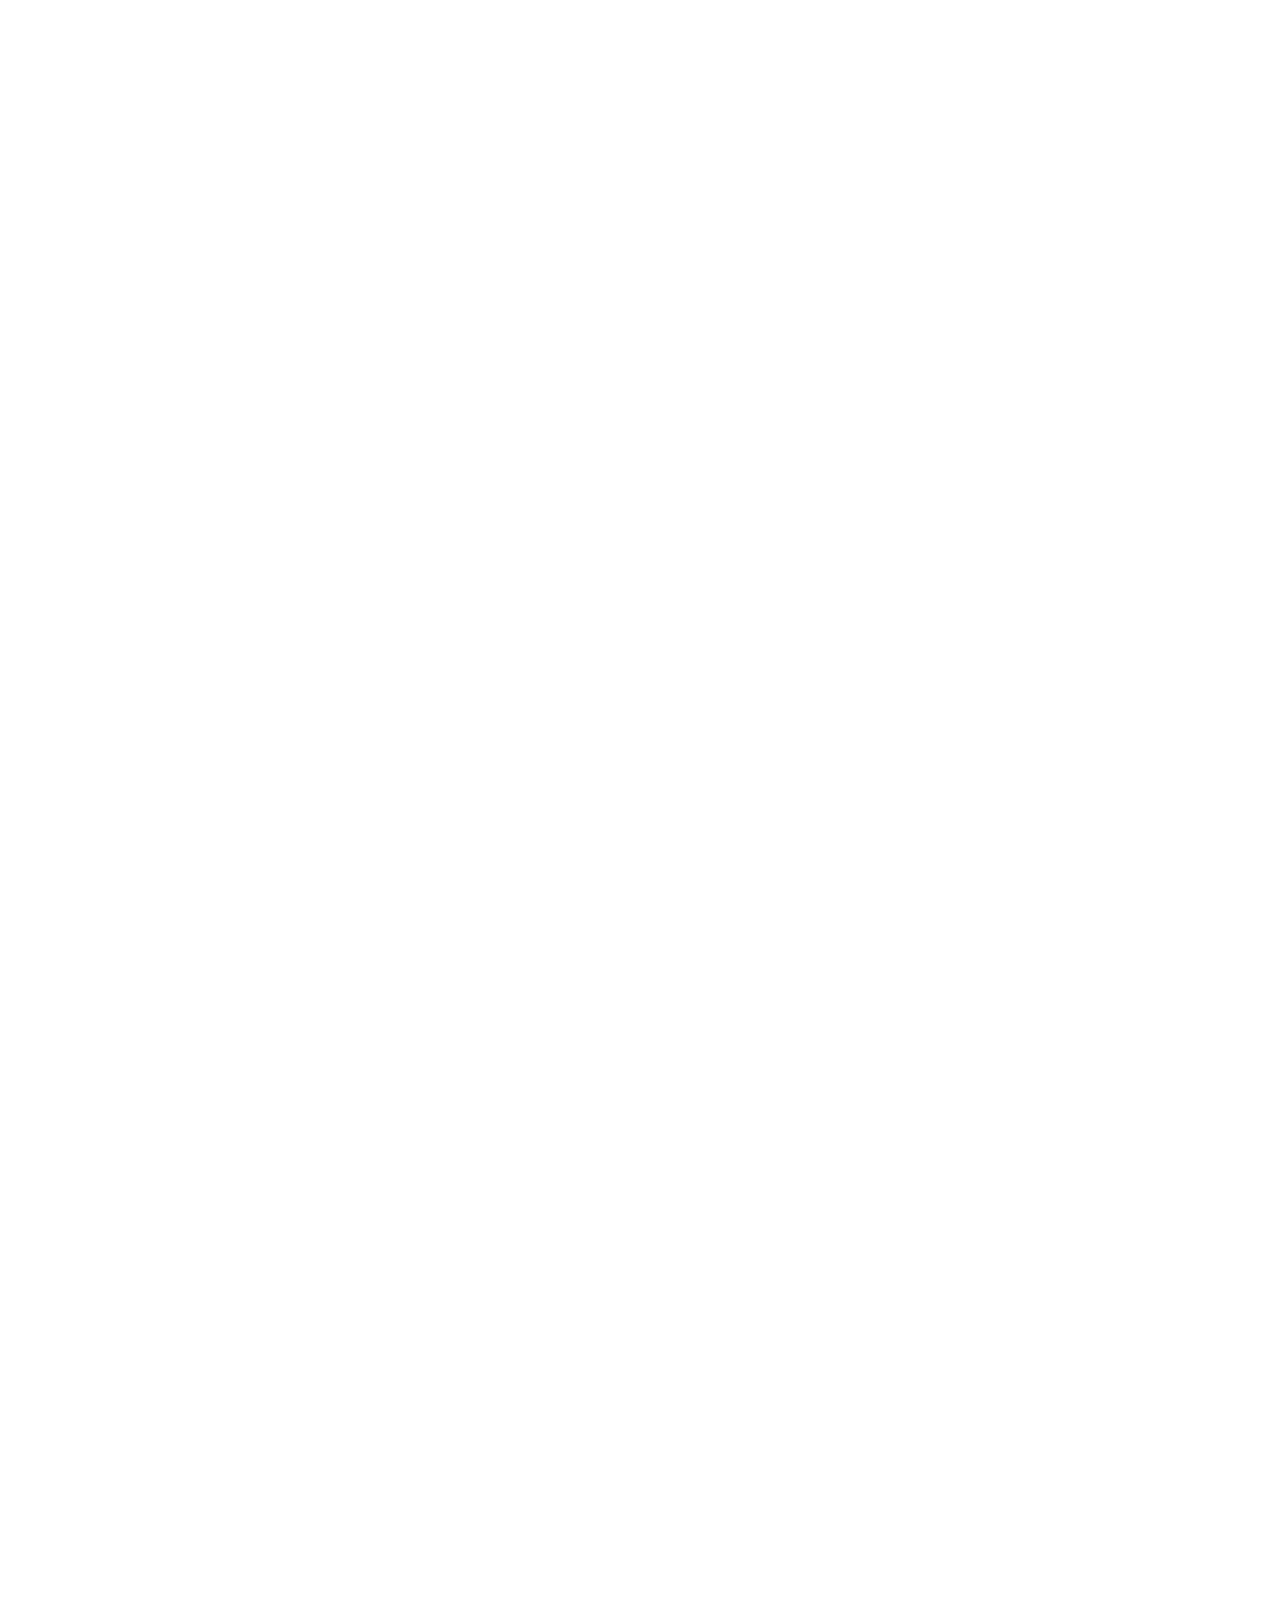
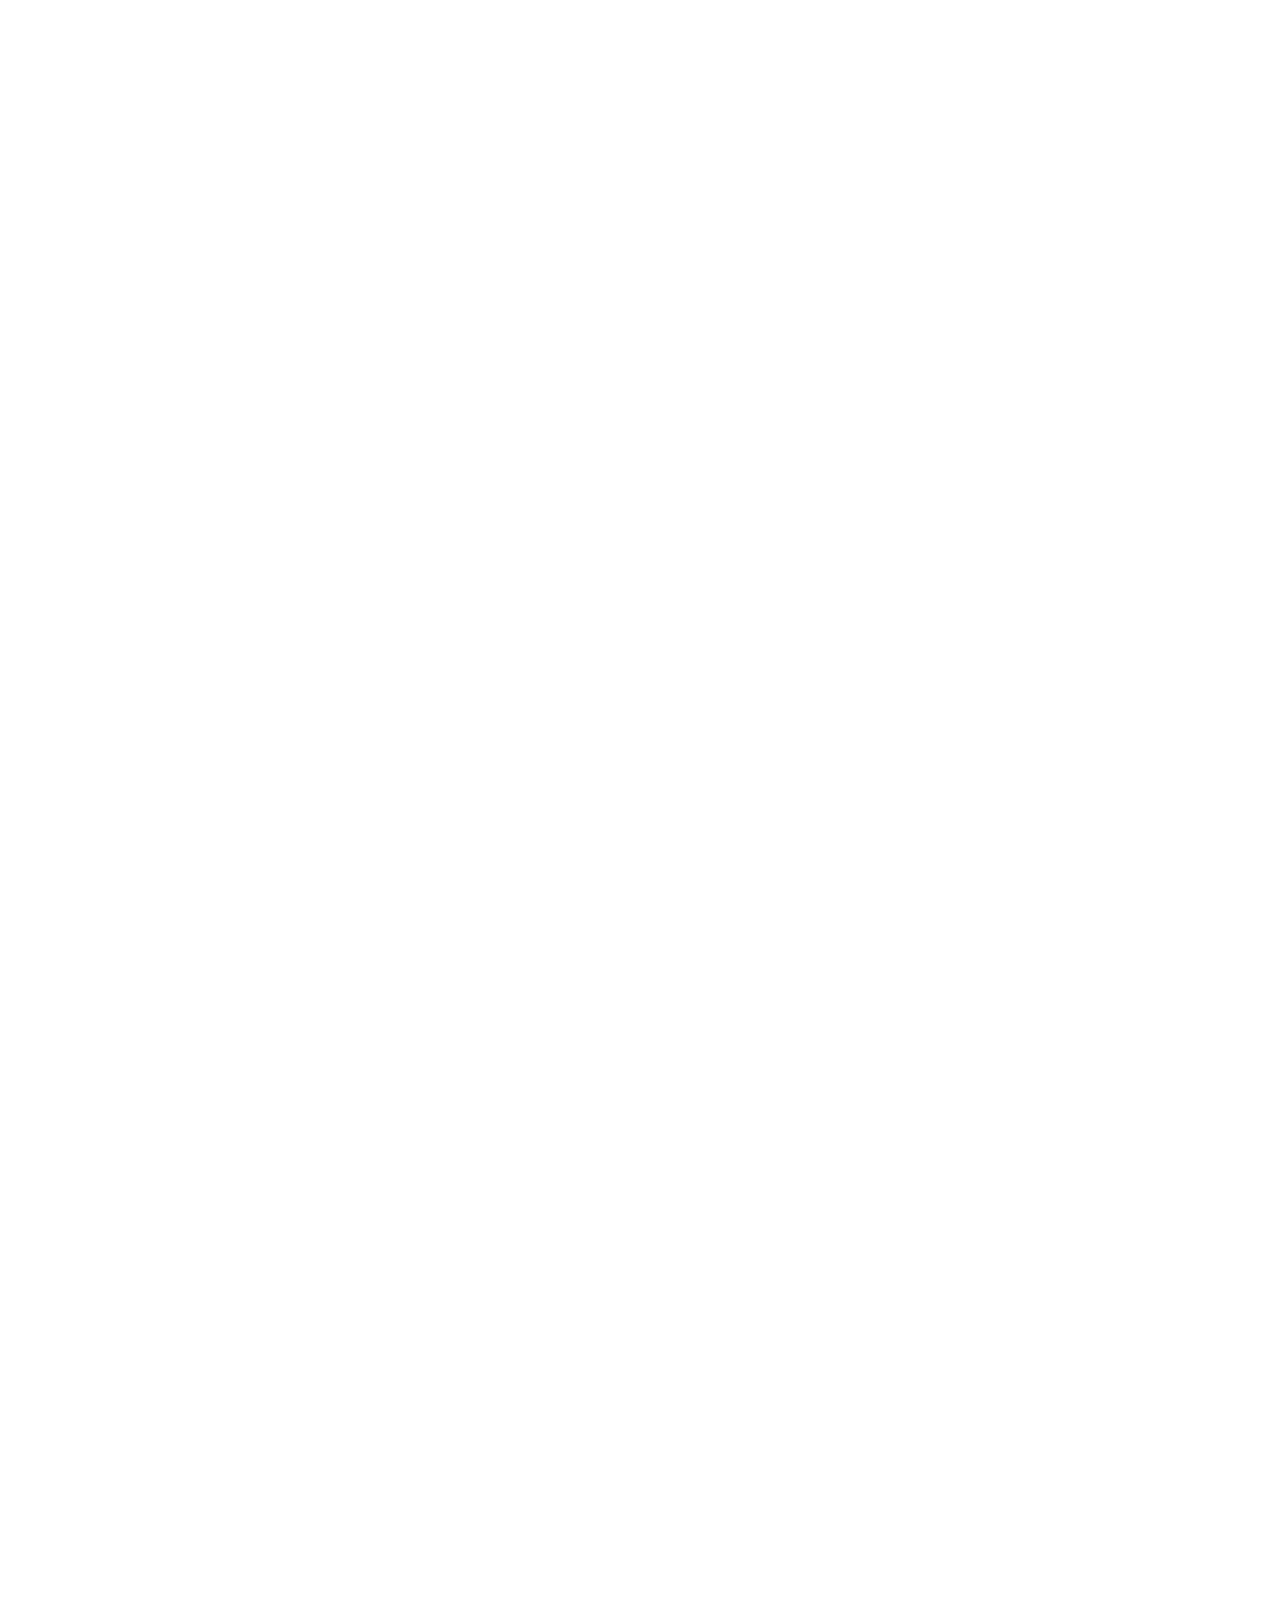
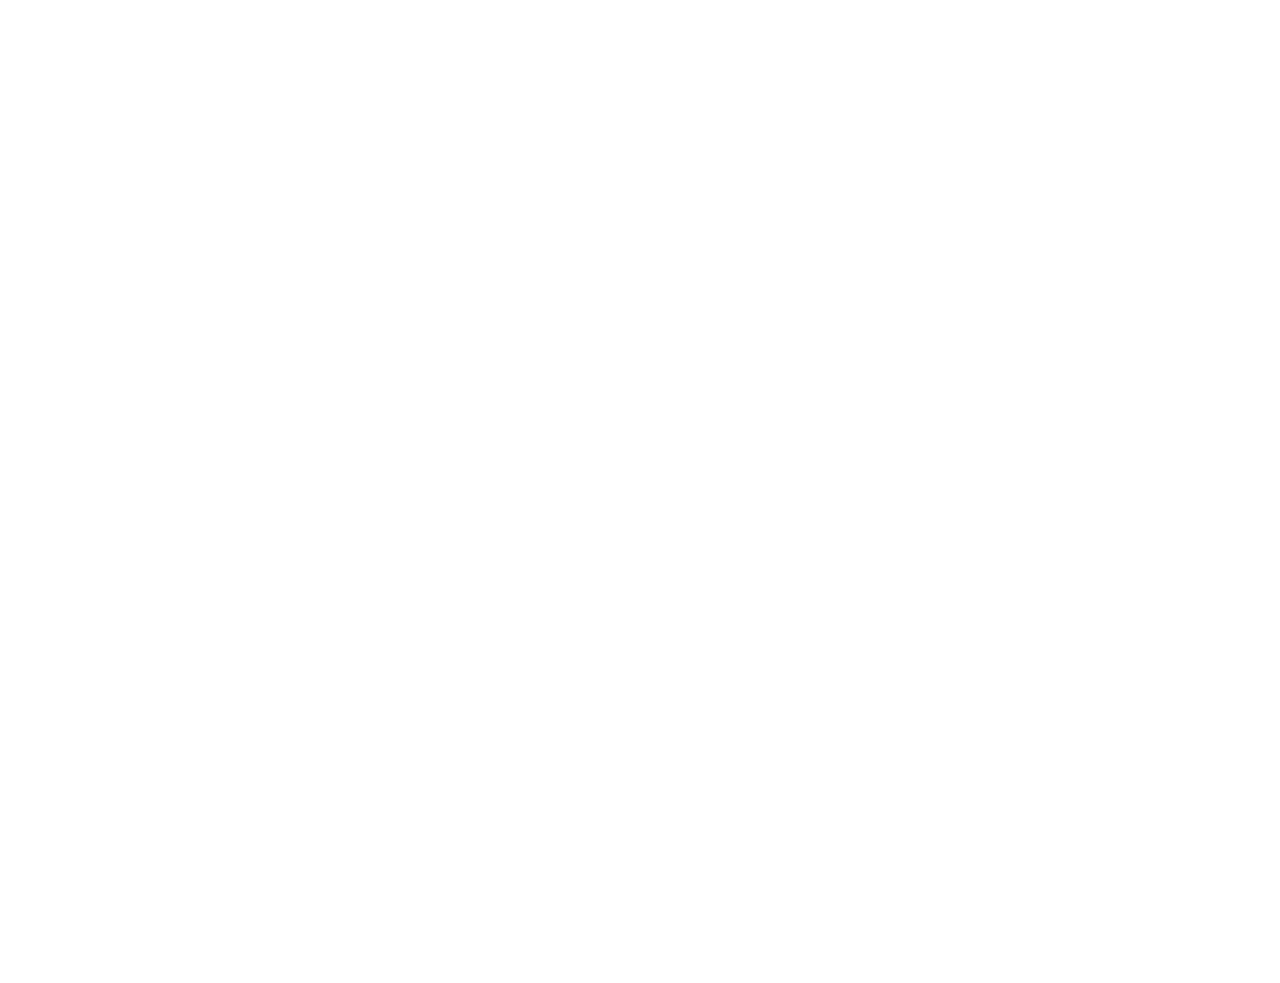
==== commit 42c17281: "feat(modalities): edit text modalities" ====
--- a/home.html
+++ b/home.html
@@ -47,14 +47,14 @@
                 <span class="icon-bar"></span>
               </button>
               <a class="navbar-brand page-scroll" href="#main"
-                ><img src="assets/logos/logo.png" height="35" width="35" alt="Mu"
+                ><img src="assets/logos/logo.png"
               /></a>
             </div>
             <!-- Collect the nav links, forms, and other content for toggling -->
             <div class="collapse navbar-collapse navbar-right" id="bs-example-navbar-collapse-1">
               <ul class="nav navbar-nav">
                 <li><a class="page-scroll" href="#main">Home</a></li>
-                <li><a class="page-scroll" href="#services">Serviços</a></li>
+                <li><a class="page-scroll" href="#modalities">Modalidades</a></li>
                 <li><a class="page-scroll" href="#plans">Planos</a></li>
                 <li><a class="page-scroll" href="#time">Horários</a></li>
                 <li><a class="page-scroll" href="#footer">Contato</a></li>
@@ -73,16 +73,16 @@
 
       <!-- Container com a imagem da home -->
       <div class="main" id="main">             
-        <img class="img-responsive" src="assets/images/logoAcad.jpg" alt="" />
+        <img class="img-responsive" src="assets/images/home.jpg" height="100%" width="100%" style="max-height: 1080px;" />
       </div>
      
-        <div class="services-section text-center" id="services">
+        <div class="services-section text-center" id="modalities">
           <!-- Services section (small) with icons -->
           <div class="container">
             <div class="col-md-8 col-md-offset-2 nopadding">
               <div class="services-content">
                 <h1 class="wow fadeInUp" data-wow-delay="0s">
-                  Lorem ipsum dolor sit amet consectetur adipisicing elit.
+                  Modalidades
                 </h1>
                 <p class="wow fadeInUp" data-wow-delay="0.2s">
                   Lorem ipsum, dolor sit amet consectetur adipisicing elit. Sint corrupti in, sapiente eos est, voluptas
@@ -110,7 +110,7 @@
                     <img src="assets/logos/icon1.png" height="60" width="60" alt="Service" />
                   </div>
                   <div class="services-description">
-                    <h1>Dança</h1>
+                    <h1>Spinning</h1>
                     <p>
                       Lorem ipsum dolor sit amet consectetur adipisicing elit. Odio reprehenderit dolor, sit totam
                       pariatur obcaecati?
@@ -122,6 +122,18 @@
                     <img src="assets/logos/icon1.png" height="60" width="60" alt="Service" />
                   </div>
                   <div class="services-description">
+                    <h1>Pilates</h1>
+                    <p>
+                      Lorem ipsum dolor sit amet consectetur adipisicing elit. Odio reprehenderit dolor, sit totam
+                      pariatur obcaecati?
+                    </p>
+                  </div>
+                </div>
+                <div class="col-sm-4 wow fadeInUp" data-wow-delay="0.2s">
+                  <div class="services-icon">
+                    <img src="assets/logos/icon1.png" height="60" width="60" alt="Service" />
+                  </div>
+                  <div class="services-description">
                     <h1>Jump</h1>
                     <p>
                       Lorem ipsum dolor sit amet consectetur adipisicing elit. Odio reprehenderit dolor, sit totam
@@ -129,21 +141,21 @@
                     </p>
                   </div>
                 </div>
-                <div class="col-sm-4 wow fadeInUp" data-wow-delay="0.2s">
-                  <div class="services-icon">
-                    <img src="assets/logos/icon1.png" height="60" width="60" alt="Service" />
-                  </div>
-                  <div class="services-description">
-                    <h1>Spinning</h1>
-                    <p>
-                      Lorem ipsum dolor sit amet consectetur adipisicing elit. Odio reprehenderit dolor, sit totam
-                      pariatur obcaecati?
-                    </p>
-                  </div>
-                </div>
                 <div class="col-sm-4 wow fadeInUp" data-wow-delay="0.3s">
                   <div class="services-icon">
                     <img class="icon-2" src="assets/logos/icon2.png" height="60" width="60" alt="Service" />
+                  </div>
+                  <div class="services-description">
+                    <h1>Work dance</h1>
+                    <p>
+                      Lorem ipsum dolor sit amet consectetur adipisicing elit. Odio reprehenderit dolor, sit totam
+                      pariatur obcaecati?
+                    </p>
+                  </div>
+                </div>
+                <div class="col-sm-4 wow fadeInUp" data-wow-delay="0.4s">
+                  <div class="services-icon">
+                    <img class="icon-3" src="assets/logos/icon3.png" height="60" width="60" alt="Service" />
                   </div>
                   <div class="services-description">
                     <h1>GAP</h1>
@@ -174,7 +186,7 @@
           <div class="container">
             <div class="col-md-12 col-sm-12 nopadding">
               <div class="pricing-intro">
-                <h1 class="wow fadeInUp" data-wow-delay="0s">Planos para você.</h1>
+                <h1 class="wow fadeInUp" data-wow-delay="0s">Planos para você</h1>
                 <p class="wow fadeInUp" data-wow-delay="0.2s">
                   <p>Lorem ipsum dolor sit amet consectetur adipisicing elit. Sapiente dolorum maxime tempore </p>
                 </p>
@@ -234,34 +246,56 @@
           </div>
         </div>
 
-        <div class="pricing-section no-color text-center" id="time">
+        <div class="time-section no-color text-center" id="time">
           <div class="container">
             <div class="col-md-12 col-sm-12 nopadding">
               <div class="pricing-intro">
-                <h1 class="wow fadeInUp" data-wow-delay="0s">Horário de funcionamento e aulas.</h1>
+                <h1 class="wow fadeInUp" data-wow-delay="0s">Horários de atendimento</h1>
                 <p class="wow fadeInUp" data-wow-delay="0.2s">
                   <p>Lorem ipsum dolor sit amet consectetur adipisicing elit. Sapiente dolorum maxime tempore </p>
                 </p>
               </div>
               <div class="col-sm-4 nopadding">
-                <div class="table-left wow fadeInUp" data-wow-delay="0.4s">
+                <div class="table-left wow fadeInUp" data-wow-delay="0.4s" style="height: 380 !important;">
                   <div class="pricing-details">
                     <h2>Musculação</h2>
-                    <h1>Segunda à sexta:</h1>
-                    <p>Atendimento das: 6h às 22h</p><br>
-                    <h1>Sábados:</h1>
-                    <p>Atendimento das: 8h às 12h</p>
-                  </div>
-                </div>
-              </div>
-              <div class="col-sm-4 nopadding">
-                <div class="table-left wow fadeInUp" data-wow-delay="0.4s">
-                  <div class="pricing-details">
-                    <h2>Dança</h2>
-                    <h1>Segunda à sexta:</h1>
-                    <p>Atendimento das: 6h às 22h</p><br>
-                    <h1>Sábados:</h1>
-                    <p>Atendimento das: 8h às 12h</p>
+                    <h1>Segunda à sexta:</h1><br>
+                    <p>Atendimento das: 06h às 22h</p><br>
+                    <h1>Sábados:</h1><br>
+                    <p>Atendimento das: 08h às 12h</p>
+                  </div>
+                </div>
+              </div>
+              <div class="col-sm-4 nopadding">
+                <div class="table-left wow fadeInUp" data-wow-delay="0.4s">
+                  <div class="pricing-details">
+                    <h2>Spinning</h2>
+                    <div style="display: flex; flex-direction: row; margin-left: 25px;">
+                      <div style="padding-right: 20px;">
+                        <h1>Segundas e <br>
+                          Quartas:</h1><br>
+                        <p>06:15h às 09:15h</p><br>
+                        <p>18:00h às 19:00h</p><br>
+                        <p>19:00h às 20:00h</p><br>
+                      </div>
+                      <div >
+                        <h1>Terças e Quintas:</h1><br><br>
+                        <p>18:00h às 19:00h</p><br>
+                        <p>19:00h às 20:00h</p><br>
+                      </div>
+
+                      
+                      
+                    </div>
+                  </div>
+                </div>
+              </div>
+              <div class="col-sm-4 nopadding">
+                <div class="table-left wow fadeInUp" data-wow-delay="0.4s">
+                  <div class="pricing-details">
+                    <h2>Pilates</h2>
+                    <h1>Segundas e Quartas:</h1><br>
+                    <p>09:00h às 10:00h</p><br>
                   </div>
                 </div>
               </div>
@@ -269,43 +303,42 @@
                 <div class="table-left wow fadeInUp" data-wow-delay="0.4s">
                   <div class="pricing-details">
                     <h2>Jump</h2>
-                    <h1>Segunda à sexta:</h1>
-                    <p>Atendimento das: 6h às 22h</p><br>
-                    <h1>Sábados:</h1>
-                    <p>Atendimento das: 8h às 12h</p>
+                    <h1>Terças e Quintas:</h1><br>
+                    <p>09:00h às 10:00h</p><br>
+                    <p>15:15h às 16:15h</p><br>
+                    <p>18:30h às 19:30h</p><br>
                   </div>
                 </div>
               </div> 
               <div class="col-sm-4 nopadding">
                 <div class="table-left wow fadeInUp" data-wow-delay="0.4s">
                   <div class="pricing-details">
-                    <h2>Spinning</h2>
-                    <h1>Segunda à sexta:</h1>
-                    <p>Atendimento das: 6h às 22h</p><br>
-                    <h1>Sábados:</h1>
-                    <p>Atendimento das: 8h às 12h</p><br>
-                  </div>
-                </div>
-              </div>
+                    <h2>Work Dance</h2>
+                       <h1>Terças e Quintas:</h1><br>
+                       <p>14:30h às 15:30h</p><br>
+                       <p>19:15h às 20:15h</p><br>
+                       <h1>Sextas:</h1><br>
+                       <p>19:00h às 20:00h</p><br>                     
+                  </div>
+                </div>
+              </div>    
               <div class="col-sm-4 nopadding">
                 <div class="table-left wow fadeInUp" data-wow-delay="0.4s">
                   <div class="pricing-details">
                     <h2>GAP</h2>
-                    <h1>Segunda à sexta:</h1>
-                    <p>Atendimento das: 6h às 22h</p><br>
-                    <h1>Sábados:</h1>
-                    <p>Atendimento das: 8h às 12h</p><br>
-                  </div>
-                </div>
-              </div>    
+                    <h1>Segundas e Quartas:</h1><br>
+                    <p>16:00h à 17:00h</p><br>
+                  </div>
+                </div>
+              </div>
               <div class="col-sm-4 nopadding">
                 <div class="table-left wow fadeInUp" data-wow-delay="0.4s">
                   <div class="pricing-details">
                     <h2>Funcional</h2>
-                    <h1>Segundas, quartas e sextas:</h1>
-                    <p>06:00 à 07:00</p><br>
-                    <h1>Terças e quintas:</h1>
-                    <p>22:00 à 23:00</p><br>
+                    <h1>Segundas e Quartas:</h1><br>
+                    <p>18:30h à 19:30h</p><br>
+                    <h1>Terças e Quintas:</h1><br>
+                    <p>20:00h à 21:00h</p><br>
                   </div>
                 </div>
               </div>
@@ -315,8 +348,15 @@
 
         <div class=" d-flex flex-row footer" id="footer">
           <div class="container col-md-12 col-sm-12">
-            <div class="col-md-4 text-start" style="padding-left: 80px;" >
-              <h1 style="padding-left: 35px;">Contatos:</h1>
+            <div class="col-md-4 text-center d-flex flex-row" style="display: flex;">
+              <div class="text-center">
+                <a href="#"></a>
+                <img src="assets/logos/logo2.png" style="width: 300px; height: 150px;" />
+              </div>
+
+            </div>
+            <div class="col-md-3 text-start" style="padding-left: 80px;" >
+              <h1 style="padding-left: 15px;">Contatos</h1>
               <br>
               <div class="d-flex flex-row">
                 <img class="personal-icons" src="./assets/logos/logo-whatsapp.svg"/>
@@ -332,26 +372,41 @@
                 <img class="personal-icons" src="./assets/logos/mail-outline.svg"/>
                 <span>contato@academiacorpomais.com</span>
               </div>
-              
-            </div>
-            <div class="col-md-4 text-center">
-              <a href="#"></a>
-              <img class="img-circle personal-icons" src="assets/logos/logo.png" width="40" height="40" alt="" />
-
-              <div class="footer-text">
-                <p>Copyright © 2022 Academia Corpo Mais.</p>
-              </div>
-            </div>
-            <div class="col-md-4 text-center">
-              <h1>Endereço:</h1>
+              <br>              
+            </div>
+            <div class="col-md-2 text-center">
+              <h1>Nossas mídias sociais</h1>
+              <br>
+              <div>
+                <a href="https://www.instagram.com/academiacorpomais/">
+                  <img class="page-scroll img-circle footer-icons" src="./assets/logos/logo-instagram.svg" />
+                </a>
+                
+                <a href="https://api.whatsapp.com/send?phone=5541996090502&text=Ol%C3%A1%2C+gostaria+de+mais+informa%C3%A7%C3%B5es+sobre+a+academia">
+                  <img class="page-scroll img-circle footer-icons" src="./assets/logos/logo-whatsapp.svg" />
+                </a>
+                
+                <a href="https://www.facebook.com/academiacorpomais">
+                  <img class="page-scroll img-circle footer-icons" src="./assets/logos/logo-facebook.svg" />
+                </a>
+              </div>
+              <br>
+            </div>
+            <div class="col-md-2 text-center">
+              <h1>Endereço</h1>
               <div class="footer-text">
                 <p>Rua Mercúrio, 510, Sítio Cercado - Curitiba - Paraná</p>
               </div>
             </div>
           </div>
+          <br>
+          <br>
         </div>
-        <a id="back-top" class="back-to-top page-scroll" href="#main">
-          <i class="ion-ios-arrow-thin-up"></i>
+        <div class="text-center" style="background-color: black; color: white;">
+          <p>Copyright © 2022 Academia Corpo Mais.</p><br>
+        </div>
+        <a id="back-top" style="background-color:#33cc33;" class="back-to-top page-scroll" href="#main">
+          <i class="ion-ios-arrow-thin-up back-top-icon"></i>
         </a>
 
       </div>
--- a/assets/css/style.css
+++ b/assets/css/style.css
@@ -1132,6 +1132,17 @@
   margin-bottom: 50px;
 }
 
+.time-section .table-left,
+.time-section .table-right {
+  padding: 20px 20px 50px 20px;
+  margin: 0 auto;
+  margin-bottom: 30px;
+  box-shadow: 0 5px 10px rgba(0, 0, 0, 0.1);
+  border: 1px solid #efefef;
+  max-width: 400px;
+  height: 250px;
+}
+
 .pricing-section .table-left,
 .pricing-section .table-right {
   padding: 20px 20px 50px 20px;
@@ -1304,8 +1315,7 @@
   width: 100%;
   height: 100%;
   overflow: hidden;
-  padding-top: 50px;
-  padding-bottom: 50px;
+  padding: 50px;
 }
 
 .footer img {
@@ -1315,6 +1325,15 @@
   width: 20px;
   height: 20px;
   filter: invert(100%) sepia(0%) saturate(7500%) hue-rotate(166deg) brightness(105%) contrast(104%) !important;
+}
+
+.footer-icons {
+  width: 30px;
+  height: 30px;
+  filter: invert(100%) sepia(0%) saturate(7500%) hue-rotate(166deg) brightness(105%) contrast(104%) !important;
+}
+.back-top-icon {
+  filter: invert(12%) sepia(62%) saturate(4672%) hue-rotate(261deg) brightness(113%) contrast(138%);
 }
 
 .footer-menu ul {
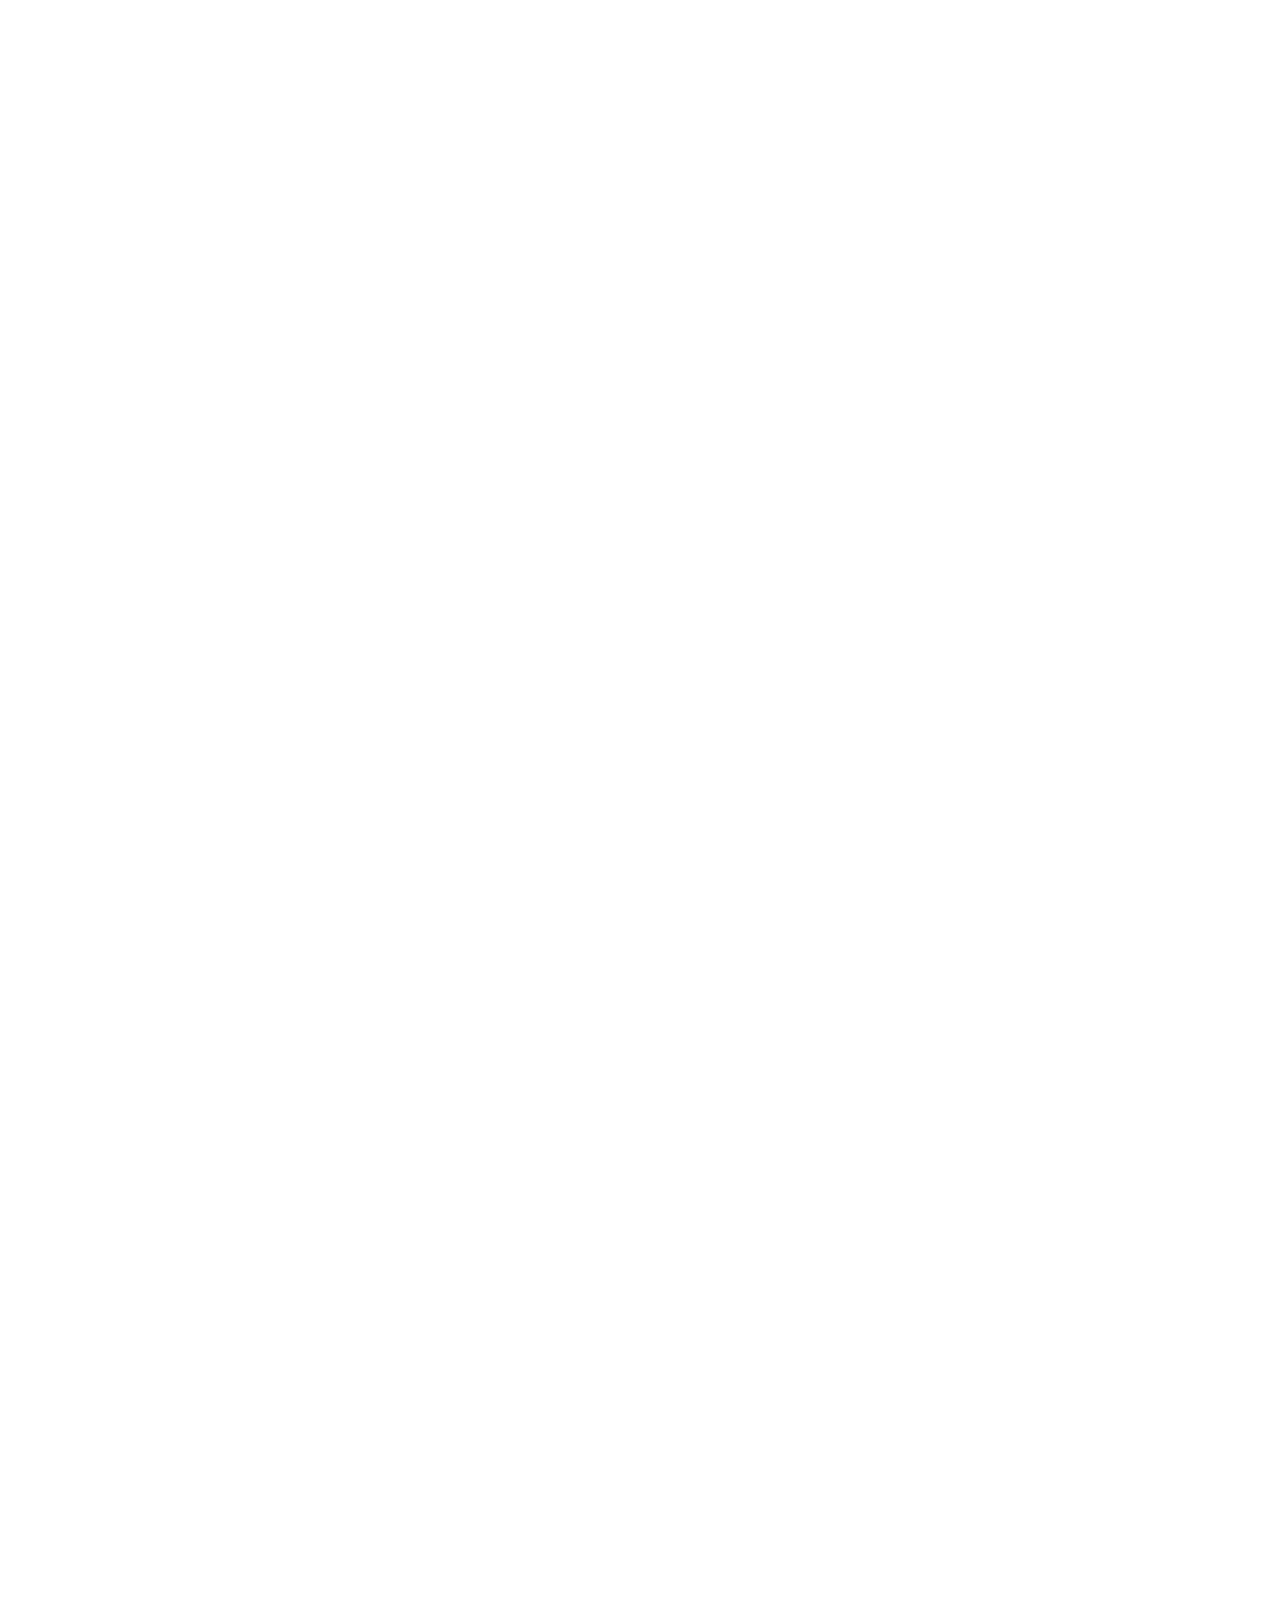
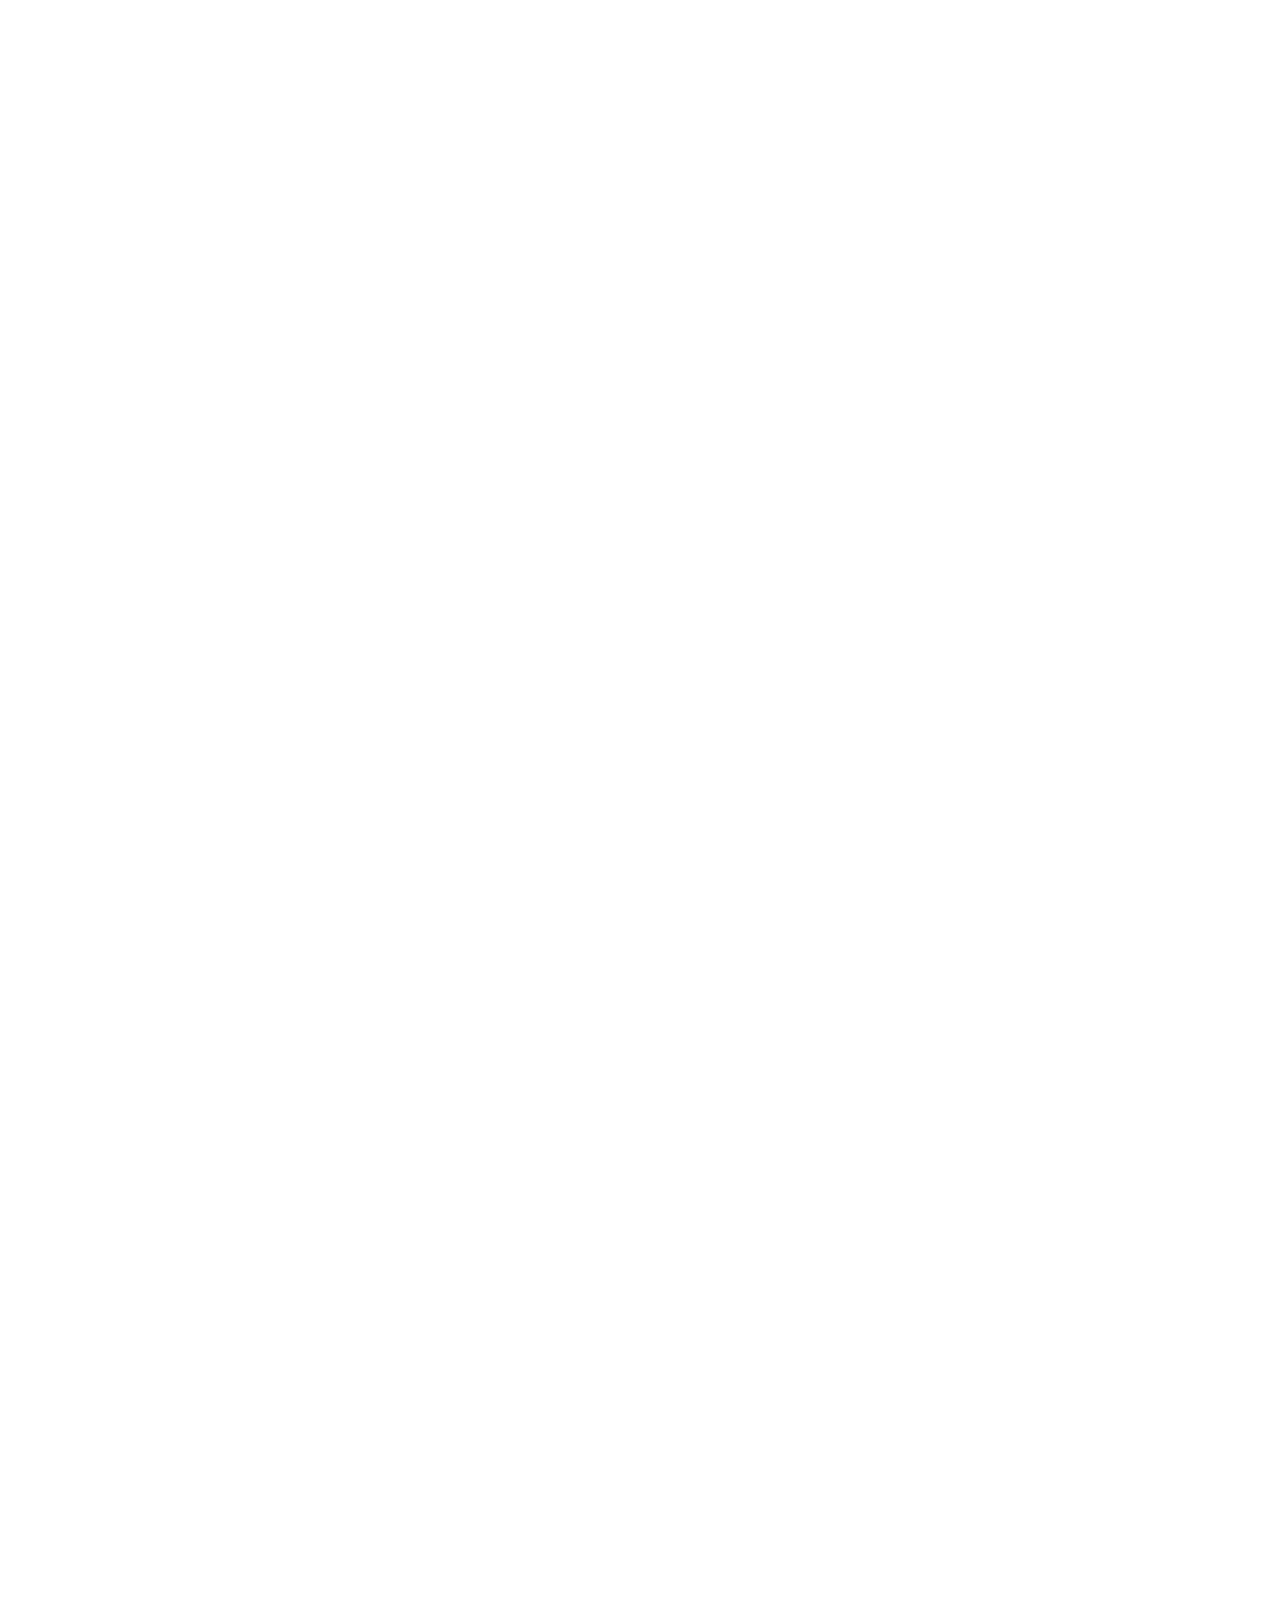
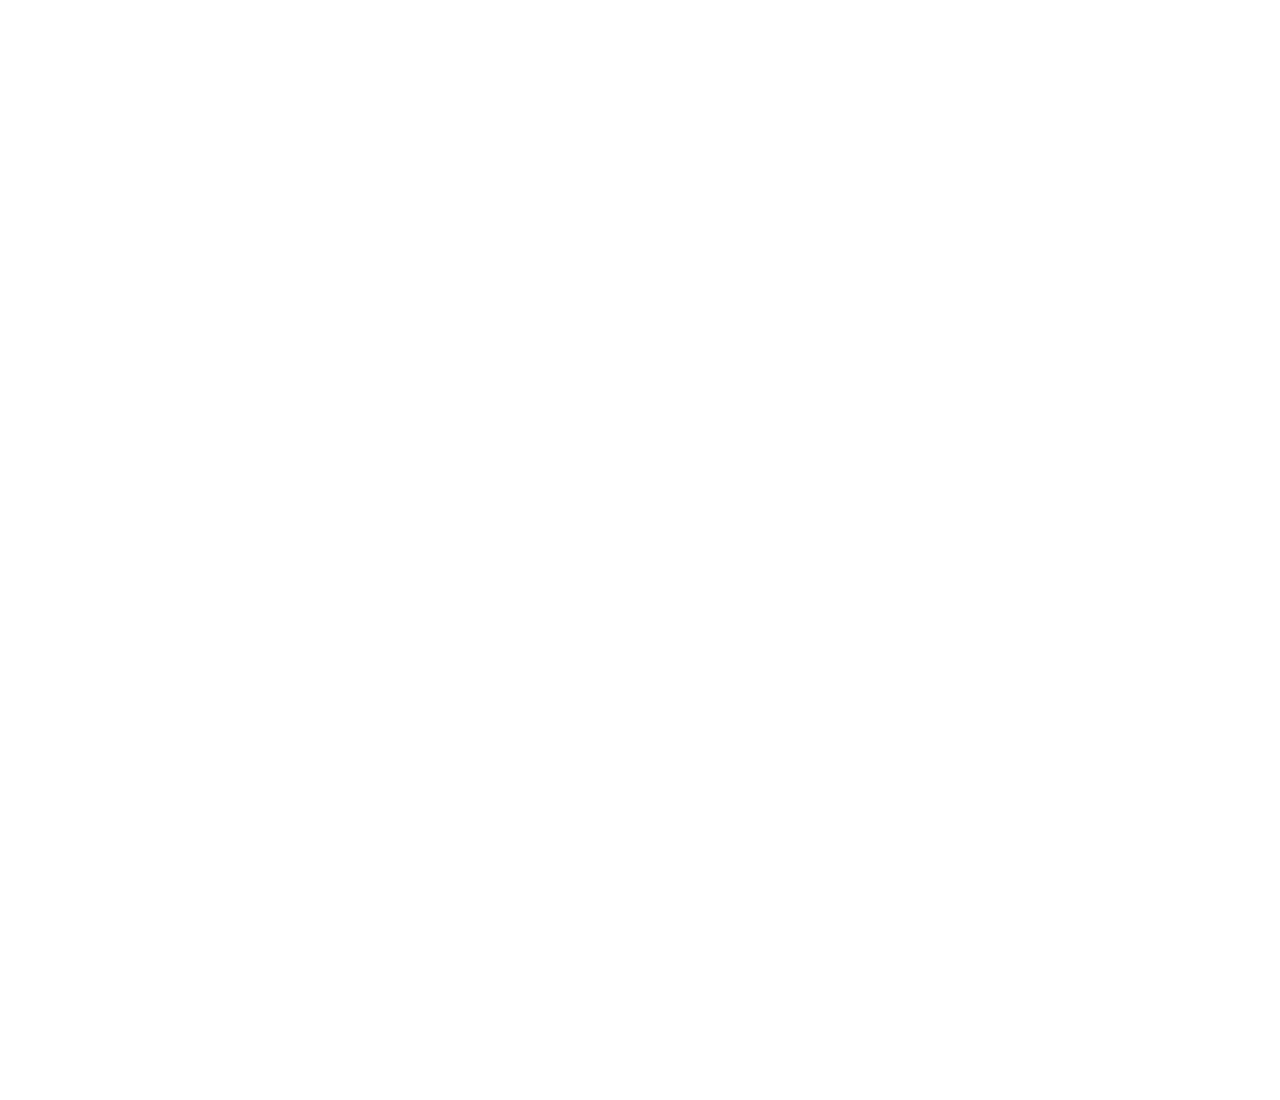
==== commit dd270378: "config" ====
--- a/home.html
+++ b/home.html
@@ -3,7 +3,7 @@
   <head>
     <meta charset="utf-8" />
     <title>Academia Corpo Mais</title>
-    <link rel="icon" href="assets/logos/favicon.png" type="image/png" sizes="16x16" />
+    <link rel="icon" href="assets/logos/logo2.png" type="image/png" sizes="16x16" />
     <meta name="viewport" content="width=device-width, initial-scale=1" />
     <meta name="description" content="Destiny Multipurpose Landing Page Template" />
     <meta name="keywords" content="Destiny HTML Template, Destiny Landing Page, Landing Page Template" />
@@ -42,9 +42,9 @@
                 aria-expanded="false"
               >
                 <span class="sr-only">Toggle navigation</span>
-                <span class="icon-bar"></span>
-                <span class="icon-bar"></span>
-                <span class="icon-bar"></span>
+                <span style="background-color: white;" class="icon-bar"></span>
+                <span style="background-color: white;" class="icon-bar"></span>
+                <span style="background-color: white;" class="icon-bar"></span>
               </button>
               <a class="navbar-brand page-scroll" href="#main"
                 ><img src="assets/logos/logo.png"
@@ -100,8 +100,7 @@
                   <div class="services-description">
                     <h1>Musculação</h1>
                     <p>
-                      Lorem ipsum dolor sit amet consectetur adipisicing elit. Odio reprehenderit dolor, sit totam
-                      pariatur obcaecati?
+                      A musculação é a principal modalidade para ganho de massa muscular. Nota-se sua importância por integrar ao treinamento da maioria dos esportes.
                     </p>
                   </div>
                 </div>
@@ -112,8 +111,7 @@
                   <div class="services-description">
                     <h1>Spinning</h1>
                     <p>
-                      Lorem ipsum dolor sit amet consectetur adipisicing elit. Odio reprehenderit dolor, sit totam
-                      pariatur obcaecati?
+                      O Spinning, também chamado de Ciclismo Indoor, surgiu no final dos anos 80 nos EUA como forma de variar a forma convencional do pedalar em uma bicicleta estacionária.
                     </p>
                   </div>
                 </div>
@@ -124,8 +122,7 @@
                   <div class="services-description">
                     <h1>Pilates</h1>
                     <p>
-                      Lorem ipsum dolor sit amet consectetur adipisicing elit. Odio reprehenderit dolor, sit totam
-                      pariatur obcaecati?
+                      O pilates trata-se de movimentos que trabalham o fortalecimento muscular e a flexibilidade ao mesmo tempo, com gestos resistidos e isométricos (ou seja, estáticos), que exigem bastante concentração, força e respiração coordenada
                     </p>
                   </div>
                 </div>
@@ -136,44 +133,40 @@
                   <div class="services-description">
                     <h1>Jump</h1>
                     <p>
-                      Lorem ipsum dolor sit amet consectetur adipisicing elit. Odio reprehenderit dolor, sit totam
-                      pariatur obcaecati?
+                      O Jump consiste em um exercício aeróbico praticado em um mini trampolim ou cama elástica redonda. Nas aulas, os alunos pulam neste mini trampolim fazendo uma série de movimentos diversificados e com intensidades variadas.
                     </p>
                   </div>
                 </div>
                 <div class="col-sm-4 wow fadeInUp" data-wow-delay="0.3s">
                   <div class="services-icon">
-                    <img class="icon-2" src="assets/logos/icon2.png" height="60" width="60" alt="Service" />
-                  </div>
-                  <div class="services-description">
-                    <h1>Work dance</h1>
-                    <p>
-                      Lorem ipsum dolor sit amet consectetur adipisicing elit. Odio reprehenderit dolor, sit totam
-                      pariatur obcaecati?
+                    <img class="icon-2" src="assets/logos/icon1.png" height="60" width="60" alt="Service" />
+                  </div>
+                  <div class="services-description">
+                    <h1>Work Dance</h1>
+                    <p>
+                      O Sistema de Dança Work Dance é o estilo de dança expressa baseado em ritmos animados que proporciona uma atividade física extremamente prazerosa que só a dança é capaz de proporcionar.
                     </p>
                   </div>
                 </div>
                 <div class="col-sm-4 wow fadeInUp" data-wow-delay="0.4s">
                   <div class="services-icon">
-                    <img class="icon-3" src="assets/logos/icon3.png" height="60" width="60" alt="Service" />
+                    <img class="icon-3" src="assets/logos/icon1.png" height="60" width="60" alt="Service" />
                   </div>
                   <div class="services-description">
                     <h1>GAP</h1>
                     <p>
-                      Lorem ipsum dolor sit amet consectetur adipisicing elit. Odio reprehenderit dolor, sit totam
-                      pariatur obcaecati?
+                      O treino de GAP é uma sigla referente á glúteos, abdômen e pernas, isso por que os exercícios que são trabalhados nessas aulas oferecem a definição para estes determinados locais.
                     </p>
                   </div>
                 </div>
                 <div class="col-sm-4 wow fadeInUp" data-wow-delay="0.4s">
                   <div class="services-icon">
-                    <img class="icon-3" src="assets/logos/icon3.png" height="60" width="60" alt="Service" />
+                    <img class="icon-3" src="assets/logos/icon1.png" height="60" width="60" alt="Service" />
                   </div>
                   <div class="services-description">
                     <h1>Funcional</h1>
                     <p>
-                      Lorem ipsum dolor sit amet consectetur adipisicing elit. Odio reprehenderit dolor, sit totam
-                      pariatur obcaecati?
+                      É um conceito de atividade física que imita os movimentos naturais do cotidiano, sendo bem dinâmico e mais atrativo do que as atividades dos treinos convencionais.
                     </p>
                   </div>
                 </div>
@@ -252,7 +245,7 @@
               <div class="pricing-intro">
                 <h1 class="wow fadeInUp" data-wow-delay="0s">Horários de atendimento</h1>
                 <p class="wow fadeInUp" data-wow-delay="0.2s">
-                  <p>Lorem ipsum dolor sit amet consectetur adipisicing elit. Sapiente dolorum maxime tempore </p>
+                  <p>Horários sujeitos à variações em feríados e alterações da grade sem aviso prévio.</p>
                 </p>
               </div>
               <div class="col-sm-4 nopadding">
@@ -359,18 +352,18 @@
               <h1 style="padding-left: 15px;">Contatos</h1>
               <br>
               <div class="d-flex flex-row">
-                <img class="personal-icons" src="./assets/logos/logo-whatsapp.svg"/>
-                <span> (41) 99973-0114</span>
+                <img style="filter: invert(100%) sepia(0%) saturate(7500%) hue-rotate(166deg) brightness(105%) contrast(104%)" class="personal-icons" src="./assets/logos/logo-whatsapp.svg"/>
+                <span> (41) 9 9609-0502</span>
               </div>
               <br>
               <div class="d-flex flex-row">
-                <img class="personal-icons" src="./assets/logos/call-outline.svg"/>
+                <img style="filter: invert(100%) sepia(0%) saturate(7500%) hue-rotate(166deg) brightness(105%) contrast(104%)" class="personal-icons" src="./assets/logos/call-outline.svg"/>
                 <span>(41) 3528-0114</span>
               </div>
               <br>
-              <div class="d-flex flex-row">
-                <img class="personal-icons" src="./assets/logos/mail-outline.svg"/>
-                <span>contato@academiacorpomais.com</span>
+              <div class="d-flex flex-row" style="word-break: break-all;">
+                  <img style="filter: invert(100%) sepia(0%) saturate(7500%) hue-rotate(166deg) brightness(105%) contrast(104%)" class="personal-icons" src="./assets/logos/mail-outline.svg"/>
+                  <span>contato@academiacorpomais.com</span>
               </div>
               <br>              
             </div>
--- a/assets/css/style.css
+++ b/assets/css/style.css
@@ -311,7 +311,7 @@
 }
 
 .navbar-default .navbar-nav > li > a {
-  color: #ffffff;
+  color: #66af83;
   -webkit-transition: all 0.5s;
   -moz-transition: all 0.5;
   transition: all 0.5s;
@@ -378,7 +378,7 @@
   }
 
   .navbar-default .navbar-nav > li > a {
-    color: #222222;
+    color: #66af83;
     margin-top: 10px;
   }
 
@@ -427,7 +427,7 @@
   }
 
   .navbar-default.past-main .navbar-nav > li > a {
-    color: #ffffff;
+    color: #66af83;
     -webkit-transition: color 0.5s;
     transition: color 0.5s;
   }
@@ -552,9 +552,9 @@
   color: #ffffff;
 }
 
-.app-hero {
+/* .app-hero {
   background: #f3f3f3;
-}
+} */
 
 .app-hero-content {
   overflow: hidden;
@@ -616,9 +616,9 @@
 
 /* ----- About Section Styling Starts ----- */
 
-.services-section {
+/* .services-section {
   background: #f3f3f3;
-}
+} */
 
 .services-content {
   padding-top: 100px;
@@ -792,7 +792,7 @@
 
 .features-section .f-left {
   flex: 1 0 50%;
-  background: #f3f3f3;
+  /* background: #f3f3f3; */
 }
 
 .features-section .f-right {
@@ -1106,7 +1106,7 @@
   height: 100%;
   padding-top: 100px;
   padding-bottom: 100px;
-  background: #f3f3f3;
+  /* background: #f3f3f3; */
 }
 
 .pricing-intro {
@@ -1292,21 +1292,6 @@
 
 /* ----- CTA Section Styling Ends ----- */
 
-/* ----- Client Sectiion Styling ----- */
-
-.client-section {
-  background-color: #f3f3f3;
-}
-
-.clients ul li {
-  display: inline;
-}
-
-.clients .single img {
-  -webkit-filter: grayscale(100%);
-  filter: grayscale(100%);
-}
-
 /* ------- Footer Section Styling Starts ------- */
 
 .footer {
@@ -1324,13 +1309,12 @@
 .personal-icons {
   width: 20px;
   height: 20px;
-  filter: invert(100%) sepia(0%) saturate(7500%) hue-rotate(166deg) brightness(105%) contrast(104%) !important;
 }
 
 .footer-icons {
   width: 30px;
   height: 30px;
-  filter: invert(100%) sepia(0%) saturate(7500%) hue-rotate(166deg) brightness(105%) contrast(104%) !important;
+  filter: invert(100%) sepia(0%) saturate(7500%) hue-rotate(166deg) brightness(105%) contrast(104%);
 }
 .back-top-icon {
   filter: invert(12%) sepia(62%) saturate(4672%) hue-rotate(261deg) brightness(113%) contrast(138%);
@@ -1364,131 +1348,7 @@
   margin-top: 10px;
 }
 
-/* ------- Footer Section Styling Starts ------- */
-
-.no-color {
-  background: #f3f3f3;
-}
-
-/*---------------------------------------------------
------------ Contact Page Styling Starts -------------
----------------------------------------------------*/
-
-.contact-section {
-  width: 100%;
-  height: 100%;
-  padding: 150px 0 50px 0;
-  background: #fff;
-}
-
-.contact-section h1 {
-  font-family: Poppins;
-  font-size: 28px;
-  font-weight: 600;
-  color: #111111;
-  line-height: 1.3;
-  margin-bottom: 20px;
-}
-
-.contact-section p {
-  font-family: Roboto;
-  font-size: 14px;
-  font-weight: 300;
-  color: #111111;
-  line-height: 1.4;
-}
-
-/* ------------ Contact Form Styling --------*/
-
-.contact-form {
-  padding-top: 50px;
-}
-
-label {
-  display: block;
-  font-family: Poppins;
-  font-size: 14px;
-  font-weight: 500;
-  color: #333333;
-  text-align: left;
-}
-
-.form-control {
-  border: 0px;
-  border-radius: 0px;
-  margin-top: 10px;
-  background: transparent;
-  margin-bottom: 40px;
-  border-bottom: 1px solid #999999;
-  -webkit-box-shadow: inset 0 0px 0px rgba(0, 0, 0, 0);
-  box-shadow: inset 0 0px 0px rgba(0, 0, 0, 0);
-  -webkit-transition: 0.5s;
-  -moz-transition: 0.5s;
-  transition: 0.5s;
-}
-
-.form-control:focus {
-  border-color: #5924ec;
-  -webkit-box-shadow: none;
-  -moz-box-shadow: none;
-  box-shadow: none;
-}
-
-.form-control::-webkit-input-placeholder {
-  font-family: Roboto;
-  font-size: 13px;
-  color: #999999;
-}
-.form-control:-moz-placeholder {
-  font-family: Roboto;
-  font-size: 13px;
-  color: #999999;
-}
-.form-control::-moz-placeholder {
-  font-family: Roboto;
-  font-size: 13px;
-  color: #999999;
-}
-.form-control:-ms-input-placeholder {
-  font-family: Quicksand;
-  font-size: 13px;
-  color: #999999;
-}
-
-.text-muted {
-  font-family: Roboto;
-  font-size: 13px;
-  color: #222;
-}
-
-.text-muted strong {
-  color: #ff3333;
-}
-
-.btn-send {
-  font-family: Poppins;
-  font-weight: 500;
-  text-transform: uppercase;
-  letter-spacing: 0.1em;
-  margin-bottom: 20px;
-  border-radius: 0px;
-  color: #ffffff;
-  background: #5924ec;
-  border-color: #5924ec;
-  -webkit-transition: 0.5s;
-  -moz-transition: 0.5s;
-  transition: 0.5s;
-}
-
-.btn-send:hover,
-.btn-send:focus {
-  color: #ffffff;
-  background: #000000;
-  border-color: #111111;
-  outline: none !important;
-}
-
-/* -------- Contact Section Styling Ends ---- */
+/* ------- Footer Section Styling Ends ------- */
 
 /* -------------------------------------------------------
 ----------- Bact-to-Top Styling Starts Here --------------
@@ -1535,7 +1395,7 @@
 }
 
 /*---------------------------------------------------
------------ Contact Page Styling Ends -------------
+----------- Bact-to-Top Styling Ends Here -----------
 ---------------------------------------------------*/
 
 /*----------------------------------------------------
@@ -1554,6 +1414,11 @@
   }
   #bottom {
     height: 25px;
+  }
+  .personal-icons {
+    width: 20px;
+    height: 20px;
+    filter: invert(100%) sepia(0%) saturate(7500%) hue-rotate(166deg) brightness(105%) contrast(104%);
   }
 
   .custom-padding {
